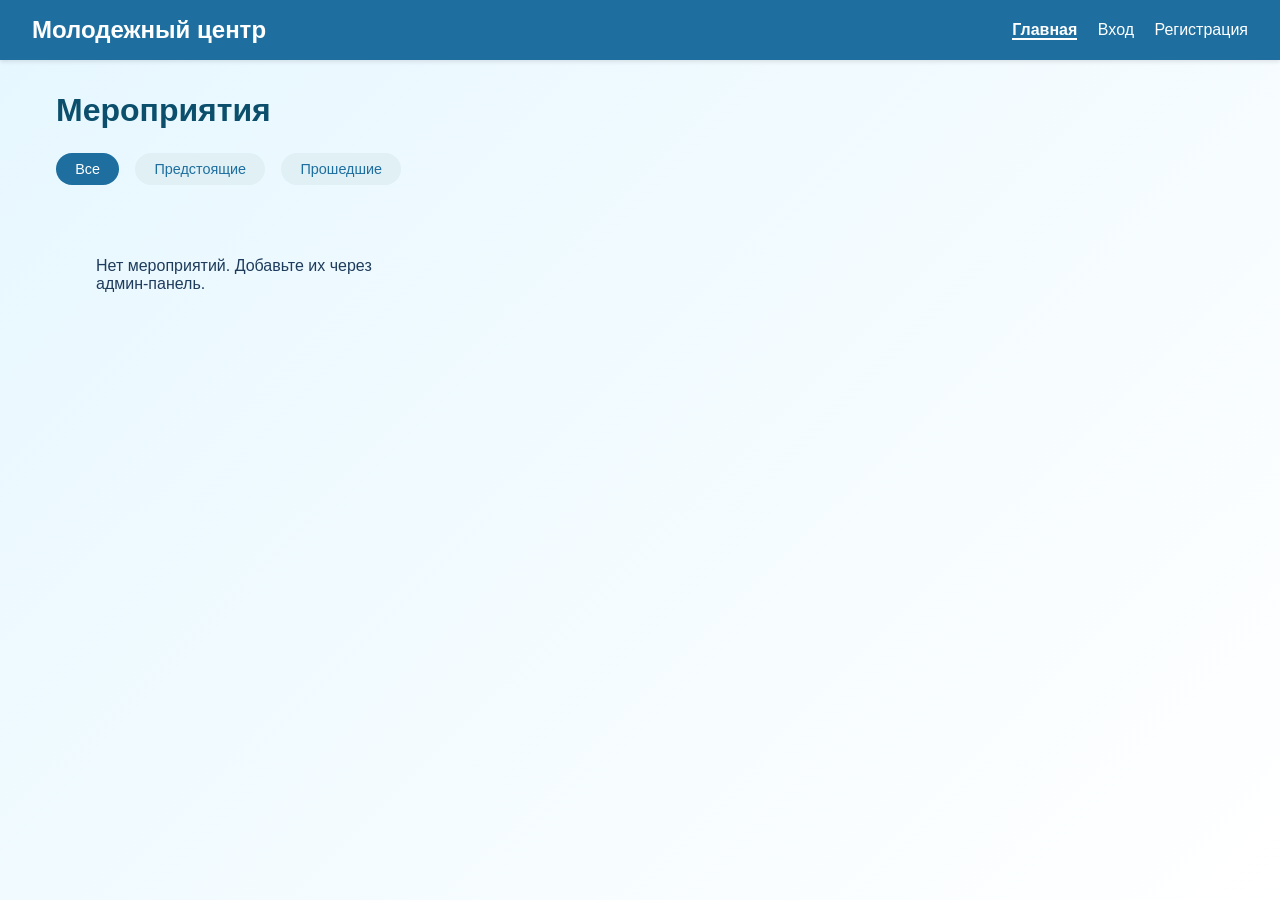
==== admin.html @ 0627159c "Add files via upload" ====
<!DOCTYPE html>
<html lang="ru">
<head>
    <meta charset="UTF-8">
    <meta name="viewport" content="width=device-width, initial-scale=1.0">
    <title>Админ панель | Молодежный центр</title>
    <link rel="stylesheet" href="css/style.css">
    <link rel="stylesheet" href="https://cdnjs.cloudflare.com/ajax/libs/font-awesome/6.4.0/css/all.min.css">
</head>
<body>
    <nav>
        <div class="logo">Молодежный центр</div>
        <div class="nav-links">
            <a href="index.html">Главная</a>
            <a href="login.html" id="loginLink">Вход</a>
            <a href="register.html" id="registerLink">Регистрация</a>
            <a href="profile.html" id="profileLink" style="display: none;">Профиль</a>
            <a href="admin.html" id="adminLink" style="display: none;">Админ панель</a>
            <button id="logoutBtn" style="display: none;">Выход</button>
        </div>
    </nav>

    <div class="container">
        <h1>Административная панель</h1>
        <div class="admin-tabs">
            <button class="admin-tab active" data-tab="events">Мероприятия</button>
            <button class="admin-tab" data-tab="applications">Заявки</button>
            <button class="admin-tab" data-tab="reviews">Отзывы</button>
        </div>

        <!-- РАЗДЕЛ МЕРОПРИЯТИЙ (СЕТКА КАРТОЧЕК) -->
        <div id="events-section" class="admin-section active">
            <button id="createEventBtn" class="btn" style="margin-bottom: 1rem;">+ Создать мероприятие</button>
            <div id="events-list-admin" class="events-grid"></div>   <!-- используем тот же класс, что и на главной -->
        </div>

        <div id="applications-section" class="admin-section">
            <div id="applications-list"></div>
        </div>

        <div id="reviews-section" class="admin-section">
            <div id="reviews-list-admin"></div>
        </div>
    </div>

    <!-- Модальное окно для создания/редактирования мероприятия с предпросмотром -->
    <div id="eventModal" class="modal" style="display: none;">
        <div class="modal-content">
            <h3 id="modalTitle">Создать мероприятие</h3>
            <div style="display: flex; gap: 2rem; flex-wrap: wrap;">
                <div style="flex: 1;">
                    <form id="eventForm">
                        <div class="form-group">
                            <label>Название</label>
                            <input type="text" name="title" id="previewTitle" required>
                        </div>
                        <div class="form-group">
                            <label>Описание</label>
                            <textarea name="description" id="previewDesc" required></textarea>
                        </div>
                        <div class="form-group">
                            <label>Дата (ГГГГ-ММ-ДД)</label>
                            <input type="date" name="date" id="previewDate" required>
                        </div>
                        <div class="form-group">
                            <label>Время (ЧЧ:ММ)</label>
                            <input type="time" name="time" id="previewTime" required>
                        </div>
                        <div class="form-group">
                            <label>Место</label>
                            <input type="text" name="location" id="previewLocation" required>
                        </div>
                        <div class="form-group">
                            <label>Изображение (необязательно)</label>
                            <input type="file" name="image" id="previewImage" accept="image/*">
                        </div>
                        <div class="modal-buttons">
                            <button type="button" class="btn-outline" onclick="closeModal()">Отмена</button>
                            <button type="submit" class="btn">Сохранить</button>
                        </div>
                    </form>
                </div>
                <div style="flex: 1;">
                    <div class="preview-container">
                        <div class="preview-title">Предпросмотр карточки:</div>
                        <div id="livePreview" class="preview-card">
                            <!-- здесь отображается предпросмотр -->
                        </div>
                    </div>
                </div>
            </div>
        </div>
    </div>

    <script src="js/script.js"></script>
    <script>
        let editingEventId = null;

        function closeModal() {
            document.getElementById('eventModal').style.display = 'none';
            editingEventId = null;
            document.getElementById('eventForm').reset();
            updatePreview();
        }

        // Функция обновления предпросмотра
        function updatePreview() {
            const title = document.getElementById('previewTitle').value || 'Название мероприятия';
            const date = document.getElementById('previewDate').value || 'ГГГГ-ММ-ДД';
            const time = document.getElementById('previewTime').value || 'ЧЧ:ММ';
            const location = document.getElementById('previewLocation').value || 'Место';
            const desc = document.getElementById('previewDesc').value || 'Описание...';
            const imageInput = document.getElementById('previewImage');
            let imageHtml = '<div class="event-image" style="background:#d9eef5;"></div>';
            if (imageInput.files && imageInput.files[0]) {
                const reader = new FileReader();
                reader.onload = function(e) {
                    imageHtml = `<img class="event-image" src="${e.target.result}" style="height:150px; object-fit:cover;">`;
                    document.getElementById('livePreview').innerHTML = `
                        <div class="event-card">
                            ${imageHtml}
                            <div class="event-info">
                                <div class="event-title">${escapeHtml(title)}</div>
                                <div class="event-date">📅 ${date}</div>
                                <div class="event-time">🕒 ${time}</div>
                                <div class="event-location">📍 ${location}</div>
                                <div style="font-size:0.8rem; color:#666;">${escapeHtml(desc.substring(0,100))}...</div>
                            </div>
                        </div>
                    `;
                };
                reader.readAsDataURL(imageInput.files[0]);
                return;
            }
            document.getElementById('livePreview').innerHTML = `
                <div class="event-card">
                    ${imageHtml}
                    <div class="event-info">
                        <div class="event-title">${escapeHtml(title)}</div>
                        <div class="event-date">📅 ${date}</div>
                        <div class="event-time">🕒 ${time}</div>
                        <div class="event-location">📍 ${location}</div>
                        <div style="font-size:0.8rem; color:#666;">${escapeHtml(desc.substring(0,100))}...</div>
                    </div>
                </div>
            `;
        }

        document.getElementById('previewTitle').addEventListener('input', updatePreview);
        document.getElementById('previewDesc').addEventListener('input', updatePreview);
        document.getElementById('previewDate').addEventListener('input', updatePreview);
        document.getElementById('previewTime').addEventListener('input', updatePreview);
        document.getElementById('previewLocation').addEventListener('input', updatePreview);
        document.getElementById('previewImage').addEventListener('change', updatePreview);

        // ОТОБРАЖЕНИЕ МЕРОПРИЯТИЙ В ВИДЕ СЕТКИ (КАРТОЧКИ)
        function renderEvents() {
            const events = JSON.parse(localStorage.getItem('events') || '[]');
            const container = document.getElementById('events-list-admin');
            if (events.length === 0) {
                container.innerHTML = '<p>Нет мероприятий. Создайте первое.</p>';
                return;
            }
            container.innerHTML = events.map(event => `
                <div class="event-card">
                    ${event.image ? `<img class="event-image" src="${event.image}" alt="${escapeHtml(event.title)}">` : '<div class="event-image" style="background:#d9eef5;"></div>'}
                    <div class="event-info">
                        <div class="event-title">${escapeHtml(event.title)}</div>
                        <div class="event-date">📅 ${event.date}</div>
                        <div class="event-time">🕒 ${event.time}</div>
                        <div class="event-location">📍 ${event.location}</div>
                        <div style="margin-top: 0.8rem; display: flex; gap: 0.5rem;">
                            <button class="btn-outline" onclick="editEvent(${event.id})" style="flex:1;">Редактировать</button>
                            <button class="btn-outline" onclick="deleteEvent(${event.id})" style="flex:1;">Удалить</button>
                        </div>
                    </div>
                </div>
            `).join('');
        }

        function renderApplications() {
            const apps = JSON.parse(localStorage.getItem('applications') || '[]');
            const events = JSON.parse(localStorage.getItem('events') || '[]');
            const users = JSON.parse(localStorage.getItem('users') || '[]');
            const container = document.getElementById('applications-list');
            if (apps.length === 0) {
                container.innerHTML = '<p>Нет заявок.</p>';
                return;
            }
            container.innerHTML = apps.map(app => {
                const event = events.find(e => e.id === app.eventId);
                const userName = app.userId ? (users.find(u => u.id === app.userId)?.name || '') : '';
                return `
                    <div class="application-item">
                        <div><strong>${event ? escapeHtml(event.title) : 'Мероприятие'}</strong></div>
                        <div>Участник: ${escapeHtml(app.guestName || userName)} (${escapeHtml(app.guestEmail || '')})</div>
                        <div>Дата заявки: ${app.createdAt}</div>
                        <div>Статус: ${app.status === 'pending' ? 'Ожидает' : (app.status === 'approved' ? 'Подтверждена' : 'Отклонена')}</div>
                        <div style="margin-top:0.5rem;">
                            <button class="btn-outline" onclick="updateAppStatus(${app.id}, 'approved')">Подтвердить</button>
                            <button class="btn-outline" onclick="updateAppStatus(${app.id}, 'rejected')">Отклонить</button>
                        </div>
                    </div>
                `;
            }).join('');
        }

        function renderReviews() {
            const reviews = JSON.parse(localStorage.getItem('reviews') || '[]');
            const events = JSON.parse(localStorage.getItem('events') || '[]');
            const users = JSON.parse(localStorage.getItem('users') || '[]');
            const container = document.getElementById('reviews-list-admin');
            if (reviews.length === 0) {
                container.innerHTML = '<p>Нет отзывов.</p>';
                return;
            }
            container.innerHTML = reviews.map(rev => {
                const event = events.find(e => e.id === rev.eventId);
                const author = users.find(u => u.id === rev.userId);
                return `
                    <div class="review-item">
                        <div><strong>${escapeHtml(author ? author.name : 'Гость')}</strong> на мероприятии "${event ? escapeHtml(event.title) : '?'}"</div>
                        <div class="review-rating">${'★'.repeat(rev.rating)}${'☆'.repeat(5-rev.rating)}</div>
                        <div>${escapeHtml(rev.text)}</div>
                        ${rev.photo ? `<img class="review-photo" src="${rev.photo}">` : ''}
                        <div style="margin-top:0.5rem;"><button class="btn-outline" onclick="deleteReview(${rev.id})">Удалить отзыв</button></div>
                    </div>
                `;
            }).join('');
        }

        window.updateAppStatus = function(appId, status) {
            let apps = JSON.parse(localStorage.getItem('applications') || '[]');
            const app = apps.find(a => a.id === appId);
            if (app) {
                app.status = status;
                localStorage.setItem('applications', JSON.stringify(apps));
                showNotification('Статус обновлён', 'success');
                renderApplications();
            }
        };

        window.deleteReview = function(reviewId) {
            if (confirm('Удалить отзыв?')) {
                let reviews = JSON.parse(localStorage.getItem('reviews') || '[]');
                reviews = reviews.filter(r => r.id !== reviewId);
                localStorage.setItem('reviews', JSON.stringify(reviews));
                showNotification('Отзыв удалён', 'success');
                renderReviews();
            }
        };

        window.deleteEvent = function(eventId) {
            if (confirm('Удалить мероприятие? Все связанные отзывы и заявки также будут удалены.')) {
                let events = JSON.parse(localStorage.getItem('events') || '[]');
                events = events.filter(e => e.id !== eventId);
                localStorage.setItem('events', JSON.stringify(events));
                let reviews = JSON.parse(localStorage.getItem('reviews') || '[]');
                reviews = reviews.filter(r => r.eventId !== eventId);
                localStorage.setItem('reviews', JSON.stringify(reviews));
                let apps = JSON.parse(localStorage.getItem('applications') || '[]');
                apps = apps.filter(a => a.eventId !== eventId);
                localStorage.setItem('applications', JSON.stringify(apps));
                showNotification('Мероприятие удалено', 'success');
                renderEvents();
            }
        };

        window.editEvent = function(eventId) {
            const events = JSON.parse(localStorage.getItem('events') || '[]');
            const event = events.find(e => e.id === eventId);
            if (!event) return;
            editingEventId = eventId;
            document.getElementById('previewTitle').value = event.title;
            document.getElementById('previewDesc').value = event.description;
            document.getElementById('previewDate').value = event.date;
            document.getElementById('previewTime').value = event.time;
            document.getElementById('previewLocation').value = event.location;
            document.getElementById('modalTitle').innerText = 'Редактировать мероприятие';
            document.getElementById('eventModal').style.display = 'block';
            updatePreview();
        };

        document.getElementById('eventForm').addEventListener('submit', function(e) {
            e.preventDefault();
            const title = document.getElementById('previewTitle').value;
            const description = document.getElementById('previewDesc').value;
            const date = document.getElementById('previewDate').value;
            const time = document.getElementById('previewTime').value;
            const location = document.getElementById('previewLocation').value;
            const imageFile = document.getElementById('previewImage').files[0];
            const events = JSON.parse(localStorage.getItem('events') || '[]');

            if (editingEventId) {
                const index = events.findIndex(e => e.id === editingEventId);
                if (index !== -1) {
                    events[index].title = title;
                    events[index].description = description;
                    events[index].date = date;
                    events[index].time = time;
                    events[index].location = location;
                    if (imageFile && imageFile.size > 0) {
                        const reader = new FileReader();
                        reader.onload = function(ev) {
                            events[index].image = ev.target.result;
                            localStorage.setItem('events', JSON.stringify(events));
                            showNotification('Мероприятие обновлено', 'success');
                            closeModal();
                            renderEvents();
                        };
                        reader.readAsDataURL(imageFile);
                        return;
                    }
                    localStorage.setItem('events', JSON.stringify(events));
                    showNotification('Мероприятие обновлено', 'success');
                    closeModal();
                    renderEvents();
                }
            } else {
                const newId = events.length ? Math.max(...events.map(e=>e.id)) + 1 : 1;
                const newEvent = { id: newId, title, description, date, time, location, image: null, createdBy: getCurrentUser()?.id || 1 };
                if (imageFile && imageFile.size > 0) {
                    const reader = new FileReader();
                    reader.onload = function(ev) {
                        newEvent.image = ev.target.result;
                        events.push(newEvent);
                        localStorage.setItem('events', JSON.stringify(events));
                        showNotification('Мероприятие создано', 'success');
                        closeModal();
                        renderEvents();
                    };
                    reader.readAsDataURL(imageFile);
                } else {
                    events.push(newEvent);
                    localStorage.setItem('events', JSON.stringify(events));
                    showNotification('Мероприятие создано', 'success');
                    closeModal();
                    renderEvents();
                }
            }
        });

        document.getElementById('createEventBtn').addEventListener('click', () => {
            editingEventId = null;
            document.getElementById('eventForm').reset();
            document.getElementById('modalTitle').innerText = 'Создать мероприятие';
            document.getElementById('eventModal').style.display = 'block';
            updatePreview();
        });

        // Переключение вкладок
        document.querySelectorAll('.admin-tab').forEach(tab => {
            tab.addEventListener('click', function() {
                document.querySelectorAll('.admin-tab').forEach(t => t.classList.remove('active'));
                this.classList.add('active');
                const tabId = this.dataset.tab;
                document.querySelectorAll('.admin-section').forEach(section => section.classList.remove('active'));
                if (tabId === 'events') {
                    document.getElementById('events-section').classList.add('active');
                    renderEvents();
                } else if (tabId === 'applications') {
                    document.getElementById('applications-section').classList.add('active');
                    renderApplications();
                } else if (tabId === 'reviews') {
                    document.getElementById('reviews-section').classList.add('active');
                    renderReviews();
                }
            });
        });

        // Проверка прав доступа
        const user = getCurrentUser();
        if (!user || user.role !== 'admin') {
            alert('Доступ запрещён. Только для администратора.');
            window.location.href = 'index.html';
        } else {
            renderEvents();
            renderApplications();
            renderReviews();
        }
    </script>
</body>
</html>
---- css/style.css ----
* {
    margin: 0;
    padding: 0;
    box-sizing: border-box;
    font-family: 'Segoe UI', Tahoma, Geneva, Verdana, sans-serif;
}

body {
    background: linear-gradient(135deg, #e6f7ff 0%, #ffffff 100%);
    min-height: 100vh;
    color: #1e3c5c;
}

nav {
    background-color: #1e6f9f;
    padding: 1rem 2rem;
    display: flex;
    justify-content: space-between;
    align-items: center;
    color: white;
    box-shadow: 0 2px 4px rgba(0,0,0,0.1);
}

.logo {
    font-size: 1.5rem;
    font-weight: bold;
}

.nav-links a, .nav-links button {
    color: white;
    text-decoration: none;
    margin-left: 1rem;
    background: none;
    border: none;
    cursor: pointer;
    font-size: 1rem;
    transition: opacity 0.3s;
}

.nav-links a:hover, .nav-links button:hover {
    opacity: 0.8;
}

.nav-links .active {
    font-weight: bold;
    border-bottom: 2px solid white;
}

.container {
    max-width: 1200px;
    margin: 2rem auto;
    padding: 0 1rem;
    animation: fadeIn 0.5s ease-in-out;
}

@keyframes fadeIn {
    from { opacity: 0; transform: translateY(10px); }
    to { opacity: 1; transform: translateY(0); }
}

h1, h2 {
    margin-bottom: 1.5rem;
    color: #0b4f6c;
}

.filters {
    margin-bottom: 2rem;
    display: flex;
    gap: 1rem;
    flex-wrap: wrap;
}

.filters button {
    background-color: #e0f0f5;
    border: none;
    padding: 0.5rem 1.2rem;
    border-radius: 25px;
    cursor: pointer;
    font-size: 0.9rem;
    transition: all 0.2s;
    color: #1e6f9f;
}

.filters button.active, .filters button:hover {
    background-color: #1e6f9f;
    color: white;
}

/* ========== КАРТОЧКИ МЕРОПРИЯТИЙ (на главной) ========== */
.events-grid {
    display: grid;
    grid-template-columns: repeat(auto-fill, minmax(300px, 1fr));
    gap: 1.5rem;
}

.event-card {
    background: white;
    border-radius: 12px;
    overflow: hidden;
    box-shadow: 0 4px 12px rgba(0,0,0,0.05);
    transition: transform 0.2s, box-shadow 0.2s;
}

.event-card:hover {
    transform: translateY(-4px);
    box-shadow: 0 8px 20px rgba(0,0,0,0.1);
}

.event-image {
    width: 100%;
    height: 180px;
    object-fit: cover;
    background-color: #d9eef5;
}

/* ========== ДЕТАЛЬНАЯ СТРАНИЦА МЕРОПРИЯТИЯ ========== */
.event-detail-card {
    background: white;
    border-radius: 12px;
    overflow: hidden;
    margin-bottom: 2rem;
    box-shadow: 0 4px 12px rgba(0,0,0,0.05);
}
.event-detail-image {
    width: 100%;
    max-height: 400px;
    object-fit: contain;   /* картинка не растягивается, сохраняет пропорции */
    background: #f0f8ff;
}
@media (min-width: 768px) {
    .event-detail-image {
        max-height: 350px;
        width: auto;
        display: block;
        margin: 0 auto;
    }
}
.event-detail-info {
    padding: 1.5rem;
}
.event-detail-title {
    font-size: 1.8rem;
    margin-bottom: 1rem;
}

.event-info {
    padding: 1rem;
}

.event-title {
    font-size: 1.2rem;
    font-weight: bold;
    margin-bottom: 0.5rem;
    color: #1e3c5c;
}

.event-date, .event-time, .event-location {
    font-size: 0.9rem;
    color: #5f7f9e;
    margin: 0.3rem 0;
}

/* ========== НОВЫЕ СТИЛИ КНОПОК ========== */
.btn, button.btn, a.btn {
    display: inline-block;
    background: linear-gradient(135deg, #1e6f9f, #0e4d6e);
    color: white;
    border: none;
    padding: 0.6rem 1.2rem;
    border-radius: 30px;
    text-decoration: none;
    cursor: pointer;
    font-size: 0.9rem;
    font-weight: 500;
    transition: all 0.25s ease;
    text-align: center;
    box-shadow: 0 2px 5px rgba(0,0,0,0.1);
}

.btn:hover, button.btn:hover, a.btn:hover {
    background: linear-gradient(135deg, #0e5a82, #0a3e58);
    transform: translateY(-2px);
    box-shadow: 0 4px 12px rgba(30,111,159,0.4);
}

.btn-outline, button.btn-outline {
    display: inline-block;
    background: transparent;
    border: 1.5px solid #1e6f9f;
    color: #1e6f9f;
    padding: 0.5rem 1.1rem;
    border-radius: 30px;
    cursor: pointer;
    font-size: 0.9rem;
    font-weight: 500;
    transition: all 0.25s ease;
    text-align: center;
}

.btn-outline:hover, button.btn-outline:hover {
    background: #1e6f9f;
    color: white;
    transform: translateY(-2px);
    box-shadow: 0 4px 12px rgba(30,111,159,0.3);
}

.modal-buttons {
    display: flex;
    justify-content: flex-end;
    gap: 1rem;
    margin-top: 1rem;
}

/* ========== ФОРМЫ ========== */
.form-group {
    margin-bottom: 1rem;
}

.form-group label {
    display: block;
    margin-bottom: 0.3rem;
    font-weight: 500;
}

.form-group input, .form-group textarea, .form-group select {
    width: 100%;
    padding: 0.5rem;
    border: 1px solid #cbd5e0;
    border-radius: 8px;
    font-size: 1rem;
}

.form-group textarea {
    resize: vertical;
    min-height: 80px;
}

/* ========== ОТЗЫВЫ ========== */
.review-item {
    background: white;
    border-radius: 12px;
    padding: 1rem;
    margin-bottom: 1rem;
    box-shadow: 0 2px 8px rgba(0,0,0,0.05);
    border-left: 4px solid #1e6f9f;
}

.review-author {
    font-weight: bold;
    margin-bottom: 0.5rem;
}

.review-rating {
    color: #ffc107;
    margin-bottom: 0.5rem;
}

.review-text {
    margin-bottom: 0.5rem;
    line-height: 1.4;
}

.review-photo {
    max-width: 200px;
    max-height: 200px;
    object-fit: cover;
    border-radius: 8px;
    margin-top: 0.5rem;
}

.reply-item {
    margin-left: 2rem;
    margin-top: 0.8rem;
    padding-left: 1rem;
    border-left: 2px solid #cbd5e0;
    font-size: 0.9rem;
}

.reply-author {
    font-weight: bold;
    color: #1e6f9f;
}

.reply-form {
    margin-top: 0.5rem;
    margin-left: 2rem;
}

.reply-form textarea {
    width: 100%;
    padding: 0.4rem;
    border-radius: 8px;
    border: 1px solid #cbd5e0;
    font-size: 0.85rem;
}

.reply-form button {
    margin-top: 0.3rem;
    padding: 0.3rem 0.8rem;
    font-size: 0.8rem;
}

/* ========== АДМИН-ПАНЕЛЬ ========== */
.admin-tabs {
    display: flex;
    gap: 1rem;
    margin-bottom: 2rem;
    border-bottom: 2px solid #e0f0f5;
    padding-bottom: 0.5rem;
}

.admin-tab {
    background: none;
    border: none;
    padding: 0.5rem 1rem;
    font-size: 1rem;
    cursor: pointer;
    color: #5f7f9e;
    transition: all 0.2s;
}

.admin-tab.active {
    color: #1e6f9f;
    border-bottom: 2px solid #1e6f9f;
    font-weight: bold;
}

.admin-section {
    display: none;
}

.admin-section.active {
    display: block;
}

.application-item {
    background: white;
    border-radius: 12px;
    padding: 1rem;
    margin-bottom: 1rem;
    box-shadow: 0 2px 8px rgba(0,0,0,0.05);
}

/* Предпросмотр карточки в админке */
.preview-container {
    background: #f8fafc;
    border-radius: 12px;
    padding: 1rem;
    margin-top: 1.5rem;
    border: 1px solid #e2e8f0;
}
.preview-title {
    font-weight: bold;
    margin-bottom: 0.5rem;
    color: #1e6f9f;
}
.preview-card {
    max-width: 300px;
    margin: 0 auto;
}
.preview-card .event-image {
    height: 150px;
    object-fit: cover;
}

/* Модальное окно */
.modal {
    position: fixed;
    top: 0;
    left: 0;
    width: 100%;
    height: 100%;
    background: rgba(0,0,0,0.5);
    display: flex;
    align-items: center;
    justify-content: center;
    z-index: 1000;
}
.modal-content {
    background: white;
    padding: 2rem;
    border-radius: 16px;
    width: 90%;
    max-width: 800px;
    max-height: 80vh;
    overflow-y: auto;
}

/* Уведомления */
.notification {
    position: fixed;
    top: 20px;
    right: 20px;
    z-index: 10000;
    background: white;
    border-left: 4px solid #4CAF50;
    padding: 12px 20px;
    border-radius: 8px;
    box-shadow: 0 2px 10px rgba(0,0,0,0.1);
    animation: slideInRight 0.3s ease;
}
@keyframes slideInRight {
    from { transform: translateX(100%); opacity: 0; }
    to { transform: translateX(0); opacity: 1; }
}
.notification.error {
    border-left-color: #f44336;
}
.notification-content {
    display: flex;
    align-items: center;
    gap: 10px;
}
/* Двухколоночная верстка для страницы мероприятия */
.event-layout {
    display: flex;
    gap: 2rem;
    flex-wrap: wrap;
}

.event-left {
    flex: 1.2;
    min-width: 250px;
}

.event-right {
    flex: 0.8;
    min-width: 300px;
}

/* На мобильных устройствах колонки идут друг за другом */
@media (max-width: 768px) {
    .event-layout {
        flex-direction: column;
    }
    .event-left, .event-right {
        flex: auto;
        width: 100%;
    }
}

/* Картинка мероприятия в детальном просмотре (не растянута) */
#event-detail .event-image {
    height: 200px;
    object-fit: cover;
    border-radius: 12px 12px 0 0;
}

/* Фото в отзывах */
.review-photo {
    max-width: 180px;
    max-height: 180px;
    object-fit: cover;
    border-radius: 8px;
}
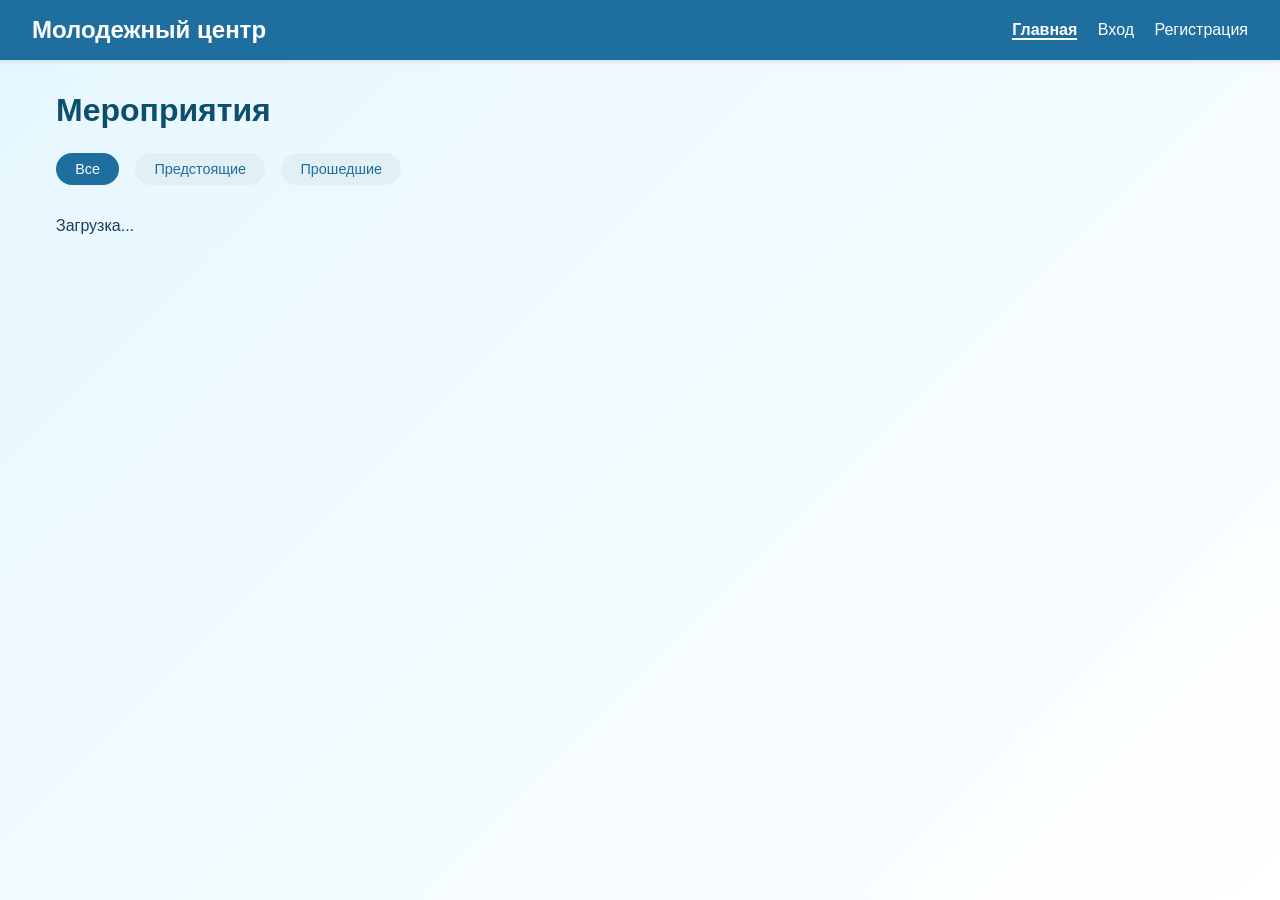
==== commit e210fda6: "Update admin.html" ====
--- a/admin.html
+++ b/admin.html
@@ -26,12 +26,12 @@
             <button class="admin-tab active" data-tab="events">Мероприятия</button>
             <button class="admin-tab" data-tab="applications">Заявки</button>
             <button class="admin-tab" data-tab="reviews">Отзывы</button>
-        </div>
-
-        <!-- РАЗДЕЛ МЕРОПРИЯТИЙ (СЕТКА КАРТОЧЕК) -->
+            <button class="admin-tab" data-tab="users">Пользователи</button>
+        </div>
+
         <div id="events-section" class="admin-section active">
             <button id="createEventBtn" class="btn" style="margin-bottom: 1rem;">+ Создать мероприятие</button>
-            <div id="events-list-admin" class="events-grid"></div>   <!-- используем тот же класс, что и на главной -->
+            <div id="events-list-admin" class="events-grid"></div>
         </div>
 
         <div id="applications-section" class="admin-section">
@@ -41,9 +41,13 @@
         <div id="reviews-section" class="admin-section">
             <div id="reviews-list-admin"></div>
         </div>
+
+        <div id="users-section" class="admin-section">
+            <div id="users-list"></div>
+        </div>
     </div>
 
-    <!-- Модальное окно для создания/редактирования мероприятия с предпросмотром -->
+    <!-- Модальное окно для создания/редактирования мероприятия -->
     <div id="eventModal" class="modal" style="display: none;">
         <div class="modal-content">
             <h3 id="modalTitle">Создать мероприятие</h3>
@@ -63,8 +67,12 @@
                             <input type="date" name="date" id="previewDate" required>
                         </div>
                         <div class="form-group">
-                            <label>Время (ЧЧ:ММ)</label>
-                            <input type="time" name="time" id="previewTime" required>
+                            <label>Время начала (ЧЧ:ММ)</label>
+                            <input type="time" name="start_time" id="previewStartTime" required>
+                        </div>
+                        <div class="form-group">
+                            <label>Время окончания (ЧЧ:ММ)</label>
+                            <input type="time" name="end_time" id="previewEndTime" required>
                         </div>
                         <div class="form-group">
                             <label>Место</label>
@@ -83,19 +91,31 @@
                 <div style="flex: 1;">
                     <div class="preview-container">
                         <div class="preview-title">Предпросмотр карточки:</div>
-                        <div id="livePreview" class="preview-card">
-                            <!-- здесь отображается предпросмотр -->
-                        </div>
+                        <div id="livePreview" class="preview-card"></div>
                     </div>
                 </div>
             </div>
         </div>
     </div>
 
+    <!-- Модалка для назначения админа -->
+    <div id="adminRoleModal" class="modal" style="display: none;">
+        <div class="modal-content">
+            <h3>Назначить администратором</h3>
+            <p>Выберите пользователя, которого хотите сделать администратором:</p>
+            <select id="userSelect" class="form-group"></select>
+            <div class="modal-buttons">
+                <button class="btn-outline" onclick="closeAdminModal()">Отмена</button>
+                <button class="btn" id="confirmAdminBtn">Назначить</button>
+            </div>
+        </div>
+    </div>
+
     <script src="js/script.js"></script>
     <script>
         let editingEventId = null;
 
+        // Функции модалки мероприятия
         function closeModal() {
             document.getElementById('eventModal').style.display = 'none';
             editingEventId = null;
@@ -103,11 +123,11 @@
             updatePreview();
         }
 
-        // Функция обновления предпросмотра
         function updatePreview() {
             const title = document.getElementById('previewTitle').value || 'Название мероприятия';
             const date = document.getElementById('previewDate').value || 'ГГГГ-ММ-ДД';
-            const time = document.getElementById('previewTime').value || 'ЧЧ:ММ';
+            const start = document.getElementById('previewStartTime').value || '--:--';
+            const end = document.getElementById('previewEndTime').value || '--:--';
             const location = document.getElementById('previewLocation').value || 'Место';
             const desc = document.getElementById('previewDesc').value || 'Описание...';
             const imageInput = document.getElementById('previewImage');
@@ -122,9 +142,9 @@
                             <div class="event-info">
                                 <div class="event-title">${escapeHtml(title)}</div>
                                 <div class="event-date">📅 ${date}</div>
-                                <div class="event-time">🕒 ${time}</div>
+                                <div class="event-time">🕒 ${start} – ${end}</div>
                                 <div class="event-location">📍 ${location}</div>
-                                <div style="font-size:0.8rem; color:#666;">${escapeHtml(desc.substring(0,100))}...</div>
+                                <div style="font-size:0.8rem;">${escapeHtml(desc.substring(0,100))}...</div>
                             </div>
                         </div>
                     `;
@@ -138,9 +158,9 @@
                     <div class="event-info">
                         <div class="event-title">${escapeHtml(title)}</div>
                         <div class="event-date">📅 ${date}</div>
-                        <div class="event-time">🕒 ${time}</div>
+                        <div class="event-time">🕒 ${start} – ${end}</div>
                         <div class="event-location">📍 ${location}</div>
-                        <div style="font-size:0.8rem; color:#666;">${escapeHtml(desc.substring(0,100))}...</div>
+                        <div style="font-size:0.8rem;">${escapeHtml(desc.substring(0,100))}...</div>
                     </div>
                 </div>
             `;
@@ -149,13 +169,14 @@
         document.getElementById('previewTitle').addEventListener('input', updatePreview);
         document.getElementById('previewDesc').addEventListener('input', updatePreview);
         document.getElementById('previewDate').addEventListener('input', updatePreview);
-        document.getElementById('previewTime').addEventListener('input', updatePreview);
+        document.getElementById('previewStartTime').addEventListener('input', updatePreview);
+        document.getElementById('previewEndTime').addEventListener('input', updatePreview);
         document.getElementById('previewLocation').addEventListener('input', updatePreview);
         document.getElementById('previewImage').addEventListener('change', updatePreview);
 
-        // ОТОБРАЖЕНИЕ МЕРОПРИЯТИЙ В ВИДЕ СЕТКИ (КАРТОЧКИ)
-        function renderEvents() {
-            const events = JSON.parse(localStorage.getItem('events') || '[]');
+        // Отрисовка мероприятий (админ)
+        async function renderEvents() {
+            const events = await getEvents();
             const container = document.getElementById('events-list-admin');
             if (events.length === 0) {
                 container.innerHTML = '<p>Нет мероприятий. Создайте первое.</p>';
@@ -167,21 +188,22 @@
                     <div class="event-info">
                         <div class="event-title">${escapeHtml(event.title)}</div>
                         <div class="event-date">📅 ${event.date}</div>
-                        <div class="event-time">🕒 ${event.time}</div>
+                        <div class="event-time">🕒 ${event.start_time} – ${event.end_time}</div>
                         <div class="event-location">📍 ${event.location}</div>
-                        <div style="margin-top: 0.8rem; display: flex; gap: 0.5rem;">
-                            <button class="btn-outline" onclick="editEvent(${event.id})" style="flex:1;">Редактировать</button>
-                            <button class="btn-outline" onclick="deleteEvent(${event.id})" style="flex:1;">Удалить</button>
+                        <div style="margin-top:0.5rem; display:flex; gap:0.5rem;">
+                            <button class="btn-outline" onclick="editEvent(${event.id})">Редактировать</button>
+                            <button class="btn-outline" onclick="deleteEvent(${event.id})">Удалить</button>
                         </div>
                     </div>
                 </div>
             `).join('');
         }
 
-        function renderApplications() {
-            const apps = JSON.parse(localStorage.getItem('applications') || '[]');
-            const events = JSON.parse(localStorage.getItem('events') || '[]');
-            const users = JSON.parse(localStorage.getItem('users') || '[]');
+        // Заявки
+        async function renderApplications() {
+            const apps = await getApplications();
+            const events = await getEvents();
+            const users = await getUsers();
             const container = document.getElementById('applications-list');
             if (apps.length === 0) {
                 container.innerHTML = '<p>Нет заявок.</p>';
@@ -205,10 +227,11 @@
             }).join('');
         }
 
-        function renderReviews() {
-            const reviews = JSON.parse(localStorage.getItem('reviews') || '[]');
-            const events = JSON.parse(localStorage.getItem('events') || '[]');
-            const users = JSON.parse(localStorage.getItem('users') || '[]');
+        // Отзывы
+        async function renderReviews() {
+            const reviews = await getReviews();
+            const events = await getEvents();
+            const users = await getUsers();
             const container = document.getElementById('reviews-list-admin');
             if (reviews.length === 0) {
                 container.innerHTML = '<p>Нет отзывов.</p>';
@@ -219,124 +242,117 @@
                 const author = users.find(u => u.id === rev.userId);
                 return `
                     <div class="review-item">
-                        <div><strong>${escapeHtml(author ? author.name : 'Гость')}</strong> на мероприятии "${event ? escapeHtml(event.title) : '?'}"</div>
+                        <div><strong>${escapeHtml(author ? author.name : 'Гость')}</strong> на "${event ? escapeHtml(event.title) : '?'}"</div>
                         <div class="review-rating">${'★'.repeat(rev.rating)}${'☆'.repeat(5-rev.rating)}</div>
                         <div>${escapeHtml(rev.text)}</div>
                         ${rev.photo ? `<img class="review-photo" src="${rev.photo}">` : ''}
-                        <div style="margin-top:0.5rem;"><button class="btn-outline" onclick="deleteReview(${rev.id})">Удалить отзыв</button></div>
+                        <div style="margin-top:0.5rem;"><button class="btn-outline" onclick="deleteReviewAdmin(${rev.id})">Удалить отзыв</button></div>
                     </div>
                 `;
             }).join('');
         }
 
-        window.updateAppStatus = function(appId, status) {
-            let apps = JSON.parse(localStorage.getItem('applications') || '[]');
-            const app = apps.find(a => a.id === appId);
-            if (app) {
-                app.status = status;
-                localStorage.setItem('applications', JSON.stringify(apps));
-                showNotification('Статус обновлён', 'success');
-                renderApplications();
+        // Пользователи
+        async function renderUsers() {
+            const users = await getUsers();
+            const current = getCurrentUser();
+            const container = document.getElementById('users-list');
+            if (users.length === 0) { container.innerHTML = '<p>Нет пользователей.</p>'; return; }
+            container.innerHTML = users.map(user => `
+                <div class="application-item">
+                    <div><strong>${escapeHtml(user.name)}</strong> (${escapeHtml(user.email)})</div>
+                    <div>Роль: ${user.role === 'admin' ? 'Администратор' : 'Пользователь'}</div>
+                    ${current && current.role === 'admin' && user.id !== current.id ? `
+                        <div style="margin-top:0.5rem;">
+                            <button class="btn-outline" onclick="makeAdmin(${user.id})">Сделать администратором</button>
+                        </div>
+                    ` : ''}
+                </div>
+            `).join('');
+        }
+
+        window.makeAdmin = async function(userId) {
+            if (confirm('Назначить этого пользователя администратором?')) {
+                await updateUser(userId, { role: 'admin' });
+                showNotification('Пользователь теперь администратор', 'success');
+                renderUsers();
             }
         };
 
-        window.deleteReview = function(reviewId) {
-            if (confirm('Удалить отзыв?')) {
-                let reviews = JSON.parse(localStorage.getItem('reviews') || '[]');
-                reviews = reviews.filter(r => r.id !== reviewId);
-                localStorage.setItem('reviews', JSON.stringify(reviews));
+        window.updateAppStatus = async function(appId, status) {
+            await updateApplicationStatus(appId, status);
+            showNotification('Статус обновлён', 'success');
+            renderApplications();
+        };
+        window.deleteReviewAdmin = async function(reviewId) {
+            const user = getCurrentUser();
+            if (await deleteReview(reviewId, user.id, user.role)) {
                 showNotification('Отзыв удалён', 'success');
                 renderReviews();
+            } else {
+                alert('Не удалось удалить');
             }
         };
-
-        window.deleteEvent = function(eventId) {
-            if (confirm('Удалить мероприятие? Все связанные отзывы и заявки также будут удалены.')) {
-                let events = JSON.parse(localStorage.getItem('events') || '[]');
-                events = events.filter(e => e.id !== eventId);
-                localStorage.setItem('events', JSON.stringify(events));
-                let reviews = JSON.parse(localStorage.getItem('reviews') || '[]');
-                reviews = reviews.filter(r => r.eventId !== eventId);
-                localStorage.setItem('reviews', JSON.stringify(reviews));
-                let apps = JSON.parse(localStorage.getItem('applications') || '[]');
-                apps = apps.filter(a => a.eventId !== eventId);
-                localStorage.setItem('applications', JSON.stringify(apps));
+        window.deleteEvent = async function(eventId) {
+            if (confirm('Удалить мероприятие? Все связанные отзывы и заявки также удалятся.')) {
+                await deleteEvent(eventId);
                 showNotification('Мероприятие удалено', 'success');
                 renderEvents();
+                renderApplications();
+                renderReviews();
             }
         };
-
         window.editEvent = function(eventId) {
-            const events = JSON.parse(localStorage.getItem('events') || '[]');
-            const event = events.find(e => e.id === eventId);
-            if (!event) return;
-            editingEventId = eventId;
-            document.getElementById('previewTitle').value = event.title;
-            document.getElementById('previewDesc').value = event.description;
-            document.getElementById('previewDate').value = event.date;
-            document.getElementById('previewTime').value = event.time;
-            document.getElementById('previewLocation').value = event.location;
-            document.getElementById('modalTitle').innerText = 'Редактировать мероприятие';
-            document.getElementById('eventModal').style.display = 'block';
-            updatePreview();
+            getEventById(eventId).then(event => {
+                if (!event) return;
+                editingEventId = eventId;
+                document.getElementById('previewTitle').value = event.title;
+                document.getElementById('previewDesc').value = event.description;
+                document.getElementById('previewDate').value = event.date;
+                document.getElementById('previewStartTime').value = event.start_time;
+                document.getElementById('previewEndTime').value = event.end_time;
+                document.getElementById('previewLocation').value = event.location;
+                document.getElementById('modalTitle').innerText = 'Редактировать мероприятие';
+                document.getElementById('eventModal').style.display = 'block';
+                updatePreview();
+            });
         };
 
-        document.getElementById('eventForm').addEventListener('submit', function(e) {
+        document.getElementById('eventForm').addEventListener('submit', async function(e) {
             e.preventDefault();
             const title = document.getElementById('previewTitle').value;
             const description = document.getElementById('previewDesc').value;
             const date = document.getElementById('previewDate').value;
-            const time = document.getElementById('previewTime').value;
+            const start_time = document.getElementById('previewStartTime').value;
+            const end_time = document.getElementById('previewEndTime').value;
             const location = document.getElementById('previewLocation').value;
             const imageFile = document.getElementById('previewImage').files[0];
-            const events = JSON.parse(localStorage.getItem('events') || '[]');
-
-            if (editingEventId) {
-                const index = events.findIndex(e => e.id === editingEventId);
-                if (index !== -1) {
-                    events[index].title = title;
-                    events[index].description = description;
-                    events[index].date = date;
-                    events[index].time = time;
-                    events[index].location = location;
-                    if (imageFile && imageFile.size > 0) {
-                        const reader = new FileReader();
-                        reader.onload = function(ev) {
-                            events[index].image = ev.target.result;
-                            localStorage.setItem('events', JSON.stringify(events));
-                            showNotification('Мероприятие обновлено', 'success');
-                            closeModal();
-                            renderEvents();
-                        };
-                        reader.readAsDataURL(imageFile);
-                        return;
+            let image = null;
+            if (imageFile && imageFile.size > 0) {
+                const reader = new FileReader();
+                reader.onload = async function(ev) {
+                    image = ev.target.result;
+                    if (editingEventId) {
+                        await updateEvent(editingEventId, { title, description, date, start_time, end_time, location, image });
+                        showNotification('Мероприятие обновлено', 'success');
+                    } else {
+                        await addEvent({ title, description, date, start_time, end_time, location, image, createdBy: getCurrentUser()?.id });
+                        showNotification('Мероприятие создано', 'success');
                     }
-                    localStorage.setItem('events', JSON.stringify(events));
-                    showNotification('Мероприятие обновлено', 'success');
                     closeModal();
                     renderEvents();
+                };
+                reader.readAsDataURL(imageFile);
+            } else {
+                if (editingEventId) {
+                    await updateEvent(editingEventId, { title, description, date, start_time, end_time, location });
+                    showNotification('Мероприятие обновлено', 'success');
+                } else {
+                    await addEvent({ title, description, date, start_time, end_time, location, image: null, createdBy: getCurrentUser()?.id });
+                    showNotification('Мероприятие создано', 'success');
                 }
-            } else {
-                const newId = events.length ? Math.max(...events.map(e=>e.id)) + 1 : 1;
-                const newEvent = { id: newId, title, description, date, time, location, image: null, createdBy: getCurrentUser()?.id || 1 };
-                if (imageFile && imageFile.size > 0) {
-                    const reader = new FileReader();
-                    reader.onload = function(ev) {
-                        newEvent.image = ev.target.result;
-                        events.push(newEvent);
-                        localStorage.setItem('events', JSON.stringify(events));
-                        showNotification('Мероприятие создано', 'success');
-                        closeModal();
-                        renderEvents();
-                    };
-                    reader.readAsDataURL(imageFile);
-                } else {
-                    events.push(newEvent);
-                    localStorage.setItem('events', JSON.stringify(events));
-                    showNotification('Мероприятие создано', 'success');
-                    closeModal();
-                    renderEvents();
-                }
+                closeModal();
+                renderEvents();
             }
         });
 
@@ -350,25 +366,28 @@
 
         // Переключение вкладок
         document.querySelectorAll('.admin-tab').forEach(tab => {
-            tab.addEventListener('click', function() {
+            tab.addEventListener('click', async function() {
                 document.querySelectorAll('.admin-tab').forEach(t => t.classList.remove('active'));
                 this.classList.add('active');
                 const tabId = this.dataset.tab;
                 document.querySelectorAll('.admin-section').forEach(section => section.classList.remove('active'));
                 if (tabId === 'events') {
                     document.getElementById('events-section').classList.add('active');
-                    renderEvents();
+                    await renderEvents();
                 } else if (tabId === 'applications') {
                     document.getElementById('applications-section').classList.add('active');
-                    renderApplications();
+                    await renderApplications();
                 } else if (tabId === 'reviews') {
                     document.getElementById('reviews-section').classList.add('active');
-                    renderReviews();
+                    await renderReviews();
+                } else if (tabId === 'users') {
+                    document.getElementById('users-section').classList.add('active');
+                    await renderUsers();
                 }
             });
         });
 
-        // Проверка прав доступа
+        // Проверка прав
         const user = getCurrentUser();
         if (!user || user.role !== 'admin') {
             alert('Доступ запрещён. Только для администратора.');
@@ -380,4 +399,4 @@
         }
     </script>
 </body>
-</html>+</html>
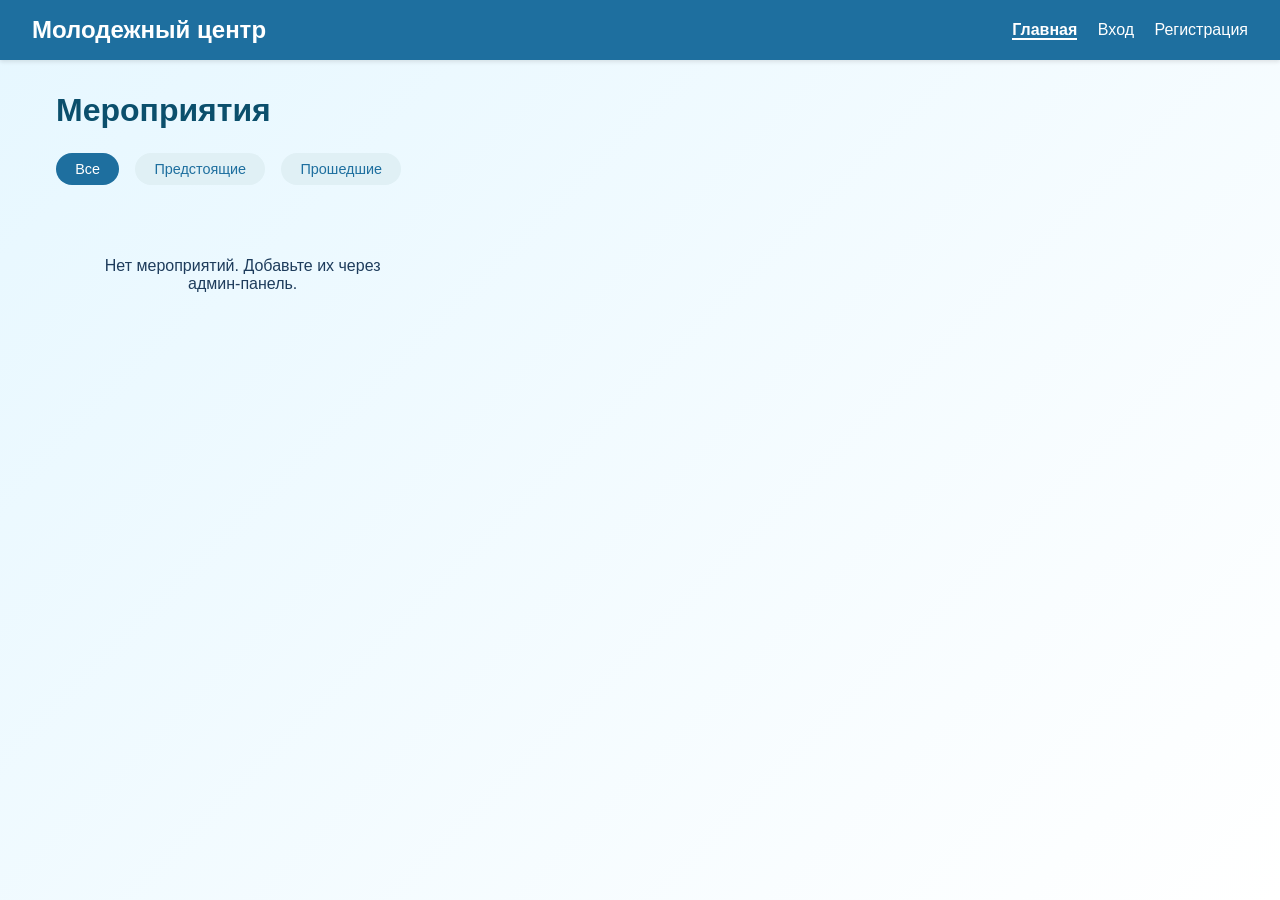
==== commit d4355aa9: "Update admin.html" ====
--- a/admin.html
+++ b/admin.html
@@ -30,7 +30,7 @@
         </div>
 
         <div id="events-section" class="admin-section active">
-            <button id="createEventBtn" class="btn" style="margin-bottom: 1rem;">+ Создать мероприятие</button>
+            <button id="createEventBtn" class="btn">+ Создать мероприятие</button>
             <div id="events-list-admin" class="events-grid"></div>
         </div>
 
@@ -47,66 +47,26 @@
         </div>
     </div>
 
-    <!-- Модальное окно для создания/редактирования мероприятия -->
+    <!-- Модальное окно для мероприятия -->
     <div id="eventModal" class="modal" style="display: none;">
         <div class="modal-content">
             <h3 id="modalTitle">Создать мероприятие</h3>
             <div style="display: flex; gap: 2rem; flex-wrap: wrap;">
                 <div style="flex: 1;">
                     <form id="eventForm">
-                        <div class="form-group">
-                            <label>Название</label>
-                            <input type="text" name="title" id="previewTitle" required>
-                        </div>
-                        <div class="form-group">
-                            <label>Описание</label>
-                            <textarea name="description" id="previewDesc" required></textarea>
-                        </div>
-                        <div class="form-group">
-                            <label>Дата (ГГГГ-ММ-ДД)</label>
-                            <input type="date" name="date" id="previewDate" required>
-                        </div>
-                        <div class="form-group">
-                            <label>Время начала (ЧЧ:ММ)</label>
-                            <input type="time" name="start_time" id="previewStartTime" required>
-                        </div>
-                        <div class="form-group">
-                            <label>Время окончания (ЧЧ:ММ)</label>
-                            <input type="time" name="end_time" id="previewEndTime" required>
-                        </div>
-                        <div class="form-group">
-                            <label>Место</label>
-                            <input type="text" name="location" id="previewLocation" required>
-                        </div>
-                        <div class="form-group">
-                            <label>Изображение (необязательно)</label>
-                            <input type="file" name="image" id="previewImage" accept="image/*">
-                        </div>
-                        <div class="modal-buttons">
-                            <button type="button" class="btn-outline" onclick="closeModal()">Отмена</button>
-                            <button type="submit" class="btn">Сохранить</button>
-                        </div>
+                        <div class="form-group"><label>Название</label><input type="text" name="title" id="previewTitle" required></div>
+                        <div class="form-group"><label>Описание</label><textarea name="description" id="previewDesc" required></textarea></div>
+                        <div class="form-group"><label>Дата (ГГГГ-ММ-ДД)</label><input type="date" name="date" id="previewDate" required></div>
+                        <div class="form-group"><label>Время начала</label><input type="time" name="start_time" id="previewStartTime" required></div>
+                        <div class="form-group"><label>Время окончания</label><input type="time" name="end_time" id="previewEndTime" required></div>
+                        <div class="form-group"><label>Место</label><input type="text" name="location" id="previewLocation" required></div>
+                        <div class="form-group"><label>Изображение</label><input type="file" name="image" id="previewImage" accept="image/*"></div>
+                        <div class="modal-buttons"><button type="button" class="btn-outline" onclick="closeModal()">Отмена</button><button type="submit" class="btn">Сохранить</button></div>
                     </form>
                 </div>
                 <div style="flex: 1;">
-                    <div class="preview-container">
-                        <div class="preview-title">Предпросмотр карточки:</div>
-                        <div id="livePreview" class="preview-card"></div>
-                    </div>
-                </div>
-            </div>
-        </div>
-    </div>
-
-    <!-- Модалка для назначения админа -->
-    <div id="adminRoleModal" class="modal" style="display: none;">
-        <div class="modal-content">
-            <h3>Назначить администратором</h3>
-            <p>Выберите пользователя, которого хотите сделать администратором:</p>
-            <select id="userSelect" class="form-group"></select>
-            <div class="modal-buttons">
-                <button class="btn-outline" onclick="closeAdminModal()">Отмена</button>
-                <button class="btn" id="confirmAdminBtn">Назначить</button>
+                    <div class="preview-container"><div class="preview-title">Предпросмотр карточки:</div><div id="livePreview" class="preview-card"></div></div>
+                </div>
             </div>
         </div>
     </div>
@@ -115,54 +75,34 @@
     <script>
         let editingEventId = null;
 
-        // Функции модалки мероприятия
         function closeModal() {
             document.getElementById('eventModal').style.display = 'none';
             editingEventId = null;
             document.getElementById('eventForm').reset();
             updatePreview();
         }
-
         function updatePreview() {
-            const title = document.getElementById('previewTitle').value || 'Название мероприятия';
+            const title = document.getElementById('previewTitle').value || 'Название';
             const date = document.getElementById('previewDate').value || 'ГГГГ-ММ-ДД';
             const start = document.getElementById('previewStartTime').value || '--:--';
             const end = document.getElementById('previewEndTime').value || '--:--';
             const location = document.getElementById('previewLocation').value || 'Место';
-            const desc = document.getElementById('previewDesc').value || 'Описание...';
-            const imageInput = document.getElementById('previewImage');
-            let imageHtml = '<div class="event-image" style="background:#d9eef5;"></div>';
-            if (imageInput.files && imageInput.files[0]) {
+            const desc = document.getElementById('previewDesc').value || '';
+            const imgFile = document.getElementById('previewImage').files[0];
+            let imgHtml = '<div class="event-image" style="background:#d9eef5;"></div>';
+            if (imgFile) {
                 const reader = new FileReader();
-                reader.onload = function(e) {
-                    imageHtml = `<img class="event-image" src="${e.target.result}" style="height:150px; object-fit:cover;">`;
+                reader.onload = e => {
+                    imgHtml = `<img class="event-image" src="${e.target.result}" style="height:150px; object-fit:cover;">`;
                     document.getElementById('livePreview').innerHTML = `
-                        <div class="event-card">
-                            ${imageHtml}
-                            <div class="event-info">
-                                <div class="event-title">${escapeHtml(title)}</div>
-                                <div class="event-date">📅 ${date}</div>
-                                <div class="event-time">🕒 ${start} – ${end}</div>
-                                <div class="event-location">📍 ${location}</div>
-                                <div style="font-size:0.8rem;">${escapeHtml(desc.substring(0,100))}...</div>
-                            </div>
-                        </div>
+                        <div class="event-card">${imgHtml}<div class="event-info"><div class="event-title">${escapeHtml(title)}</div><div class="event-date">📅 ${date}</div><div class="event-time">🕒 ${start} – ${end}</div><div class="event-location">📍 ${location}</div><div style="font-size:0.8rem;">${escapeHtml(desc.substring(0,100))}...</div></div></div>
                     `;
                 };
-                reader.readAsDataURL(imageInput.files[0]);
+                reader.readAsDataURL(imgFile);
                 return;
             }
             document.getElementById('livePreview').innerHTML = `
-                <div class="event-card">
-                    ${imageHtml}
-                    <div class="event-info">
-                        <div class="event-title">${escapeHtml(title)}</div>
-                        <div class="event-date">📅 ${date}</div>
-                        <div class="event-time">🕒 ${start} – ${end}</div>
-                        <div class="event-location">📍 ${location}</div>
-                        <div style="font-size:0.8rem;">${escapeHtml(desc.substring(0,100))}...</div>
-                    </div>
-                </div>
+                <div class="event-card">${imgHtml}<div class="event-info"><div class="event-title">${escapeHtml(title)}</div><div class="event-date">📅 ${date}</div><div class="event-time">🕒 ${start} – ${end}</div><div class="event-location">📍 ${location}</div><div style="font-size:0.8rem;">${escapeHtml(desc.substring(0,100))}...</div></div></div>
             `;
         }
 
@@ -174,151 +114,120 @@
         document.getElementById('previewLocation').addEventListener('input', updatePreview);
         document.getElementById('previewImage').addEventListener('change', updatePreview);
 
-        // Отрисовка мероприятий (админ)
-        async function renderEvents() {
-            const events = await getEvents();
+        function renderEvents() {
+            const events = getEvents();
             const container = document.getElementById('events-list-admin');
-            if (events.length === 0) {
-                container.innerHTML = '<p>Нет мероприятий. Создайте первое.</p>';
-                return;
-            }
-            container.innerHTML = events.map(event => `
+            if (!events.length) { container.innerHTML = '<p>Нет мероприятий.</p>'; return; }
+            container.innerHTML = events.map(ev => `
                 <div class="event-card">
-                    ${event.image ? `<img class="event-image" src="${event.image}" alt="${escapeHtml(event.title)}">` : '<div class="event-image" style="background:#d9eef5;"></div>'}
+                    ${ev.image ? `<img class="event-image" src="${ev.image}">` : '<div class="event-image" style="background:#d9eef5;"></div>'}
                     <div class="event-info">
-                        <div class="event-title">${escapeHtml(event.title)}</div>
-                        <div class="event-date">📅 ${event.date}</div>
-                        <div class="event-time">🕒 ${event.start_time} – ${event.end_time}</div>
-                        <div class="event-location">📍 ${event.location}</div>
-                        <div style="margin-top:0.5rem; display:flex; gap:0.5rem;">
-                            <button class="btn-outline" onclick="editEvent(${event.id})">Редактировать</button>
-                            <button class="btn-outline" onclick="deleteEvent(${event.id})">Удалить</button>
-                        </div>
+                        <div class="event-title">${escapeHtml(ev.title)}</div>
+                        <div class="event-date">📅 ${ev.date}</div>
+                        <div class="event-time">🕒 ${ev.start_time} – ${ev.end_time}</div>
+                        <div class="event-location">📍 ${ev.location}</div>
+                        <div><button class="btn-outline" onclick="editEvent(${ev.id})">Редактировать</button> <button class="btn-outline" onclick="deleteEvent(${ev.id})">Удалить</button></div>
                     </div>
                 </div>
             `).join('');
         }
-
-        // Заявки
-        async function renderApplications() {
-            const apps = await getApplications();
-            const events = await getEvents();
-            const users = await getUsers();
+        function renderApplications() {
+            const apps = getApplications();
+            const events = getEvents();
+            const users = getUsers();
             const container = document.getElementById('applications-list');
-            if (apps.length === 0) {
-                container.innerHTML = '<p>Нет заявок.</p>';
-                return;
-            }
+            if (!apps.length) { container.innerHTML = '<p>Нет заявок.</p>'; return; }
             container.innerHTML = apps.map(app => {
-                const event = events.find(e => e.id === app.eventId);
+                const ev = events.find(e => e.id === app.eventId);
                 const userName = app.userId ? (users.find(u => u.id === app.userId)?.name || '') : '';
                 return `
                     <div class="application-item">
-                        <div><strong>${event ? escapeHtml(event.title) : 'Мероприятие'}</strong></div>
+                        <div><strong>${ev ? escapeHtml(ev.title) : 'Мероприятие удалено'}</strong></div>
                         <div>Участник: ${escapeHtml(app.guestName || userName)} (${escapeHtml(app.guestEmail || '')})</div>
-                        <div>Дата заявки: ${app.createdAt}</div>
+                        <div>Дата: ${app.createdAt}</div>
                         <div>Статус: ${app.status === 'pending' ? 'Ожидает' : (app.status === 'approved' ? 'Подтверждена' : 'Отклонена')}</div>
-                        <div style="margin-top:0.5rem;">
-                            <button class="btn-outline" onclick="updateAppStatus(${app.id}, 'approved')">Подтвердить</button>
-                            <button class="btn-outline" onclick="updateAppStatus(${app.id}, 'rejected')">Отклонить</button>
-                        </div>
+                        <div><button class="btn-outline" onclick="updateAppStatus(${app.id}, 'approved')">Подтвердить</button> <button class="btn-outline" onclick="updateAppStatus(${app.id}, 'rejected')">Отклонить</button></div>
                     </div>
                 `;
             }).join('');
         }
-
-        // Отзывы
-        async function renderReviews() {
-            const reviews = await getReviews();
-            const events = await getEvents();
-            const users = await getUsers();
+        function renderReviews() {
+            const reviews = getReviews();
+            const events = getEvents();
+            const users = getUsers();
             const container = document.getElementById('reviews-list-admin');
-            if (reviews.length === 0) {
-                container.innerHTML = '<p>Нет отзывов.</p>';
-                return;
-            }
+            if (!reviews.length) { container.innerHTML = '<p>Нет отзывов.</p>'; return; }
             container.innerHTML = reviews.map(rev => {
-                const event = events.find(e => e.id === rev.eventId);
+                const ev = events.find(e => e.id === rev.eventId);
                 const author = users.find(u => u.id === rev.userId);
                 return `
                     <div class="review-item">
-                        <div><strong>${escapeHtml(author ? author.name : 'Гость')}</strong> на "${event ? escapeHtml(event.title) : '?'}"</div>
-                        <div class="review-rating">${'★'.repeat(rev.rating)}${'☆'.repeat(5-rev.rating)}</div>
+                        <div><strong>${escapeHtml(author ? author.name : 'Гость')}</strong> на "${ev ? escapeHtml(ev.title) : '?'}"</div>
+                        <div>${'★'.repeat(rev.rating)}${'☆'.repeat(5-rev.rating)}</div>
                         <div>${escapeHtml(rev.text)}</div>
                         ${rev.photo ? `<img class="review-photo" src="${rev.photo}">` : ''}
-                        <div style="margin-top:0.5rem;"><button class="btn-outline" onclick="deleteReviewAdmin(${rev.id})">Удалить отзыв</button></div>
+                        <div><button class="btn-outline" onclick="deleteReviewAdmin(${rev.id})">Удалить отзыв</button></div>
                     </div>
                 `;
             }).join('');
         }
-
-        // Пользователи
-        async function renderUsers() {
-            const users = await getUsers();
+        function renderUsers() {
+            const users = getUsers();
             const current = getCurrentUser();
             const container = document.getElementById('users-list');
-            if (users.length === 0) { container.innerHTML = '<p>Нет пользователей.</p>'; return; }
+            if (!users.length) { container.innerHTML = '<p>Нет пользователей.</p>'; return; }
             container.innerHTML = users.map(user => `
                 <div class="application-item">
                     <div><strong>${escapeHtml(user.name)}</strong> (${escapeHtml(user.email)})</div>
                     <div>Роль: ${user.role === 'admin' ? 'Администратор' : 'Пользователь'}</div>
-                    ${current && current.role === 'admin' && user.id !== current.id ? `
-                        <div style="margin-top:0.5rem;">
-                            <button class="btn-outline" onclick="makeAdmin(${user.id})">Сделать администратором</button>
-                        </div>
-                    ` : ''}
+                    ${current && current.role === 'admin' && user.id !== current.id ? `<div><button class="btn-outline" onclick="makeAdmin(${user.id})">Сделать администратором</button></div>` : ''}
                 </div>
             `).join('');
         }
 
-        window.makeAdmin = async function(userId) {
+        window.makeAdmin = (userId) => {
             if (confirm('Назначить этого пользователя администратором?')) {
-                await updateUser(userId, { role: 'admin' });
+                updateUser(userId, { role: 'admin' });
                 showNotification('Пользователь теперь администратор', 'success');
                 renderUsers();
             }
         };
-
-        window.updateAppStatus = async function(appId, status) {
-            await updateApplicationStatus(appId, status);
+        window.updateAppStatus = (appId, status) => {
+            updateApplicationStatus(appId, status);
             showNotification('Статус обновлён', 'success');
             renderApplications();
         };
-        window.deleteReviewAdmin = async function(reviewId) {
+        window.deleteReviewAdmin = (reviewId) => {
             const user = getCurrentUser();
-            if (await deleteReview(reviewId, user.id, user.role)) {
+            if (deleteReview(reviewId, user.id, user.role)) {
                 showNotification('Отзыв удалён', 'success');
                 renderReviews();
-            } else {
-                alert('Не удалось удалить');
-            }
-        };
-        window.deleteEvent = async function(eventId) {
-            if (confirm('Удалить мероприятие? Все связанные отзывы и заявки также удалятся.')) {
-                await deleteEvent(eventId);
-                showNotification('Мероприятие удалено', 'success');
+            } else alert('Ошибка');
+        };
+        window.deleteEvent = (eventId) => {
+            if (confirm('Удалить мероприятие?')) {
+                deleteEvent(eventId);
+                showNotification('Удалено', 'success');
                 renderEvents();
                 renderApplications();
                 renderReviews();
             }
         };
-        window.editEvent = function(eventId) {
-            getEventById(eventId).then(event => {
-                if (!event) return;
-                editingEventId = eventId;
-                document.getElementById('previewTitle').value = event.title;
-                document.getElementById('previewDesc').value = event.description;
-                document.getElementById('previewDate').value = event.date;
-                document.getElementById('previewStartTime').value = event.start_time;
-                document.getElementById('previewEndTime').value = event.end_time;
-                document.getElementById('previewLocation').value = event.location;
-                document.getElementById('modalTitle').innerText = 'Редактировать мероприятие';
-                document.getElementById('eventModal').style.display = 'block';
-                updatePreview();
-            });
-        };
-
-        document.getElementById('eventForm').addEventListener('submit', async function(e) {
+        window.editEvent = (eventId) => {
+            const ev = getEventById(eventId);
+            if (!ev) return;
+            editingEventId = eventId;
+            document.getElementById('previewTitle').value = ev.title;
+            document.getElementById('previewDesc').value = ev.description;
+            document.getElementById('previewDate').value = ev.date;
+            document.getElementById('previewStartTime').value = ev.start_time;
+            document.getElementById('previewEndTime').value = ev.end_time;
+            document.getElementById('previewLocation').value = ev.location;
+            document.getElementById('modalTitle').innerText = 'Редактировать мероприятие';
+            document.getElementById('eventModal').style.display = 'block';
+            updatePreview();
+        };
+        document.getElementById('eventForm').addEventListener('submit', (e) => {
             e.preventDefault();
             const title = document.getElementById('previewTitle').value;
             const description = document.getElementById('previewDesc').value;
@@ -327,35 +236,23 @@
             const end_time = document.getElementById('previewEndTime').value;
             const location = document.getElementById('previewLocation').value;
             const imageFile = document.getElementById('previewImage').files[0];
-            let image = null;
-            if (imageFile && imageFile.size > 0) {
-                const reader = new FileReader();
-                reader.onload = async function(ev) {
-                    image = ev.target.result;
-                    if (editingEventId) {
-                        await updateEvent(editingEventId, { title, description, date, start_time, end_time, location, image });
-                        showNotification('Мероприятие обновлено', 'success');
-                    } else {
-                        await addEvent({ title, description, date, start_time, end_time, location, image, createdBy: getCurrentUser()?.id });
-                        showNotification('Мероприятие создано', 'success');
-                    }
-                    closeModal();
-                    renderEvents();
-                };
-                reader.readAsDataURL(imageFile);
-            } else {
+            const saveEvent = (imageBase64) => {
                 if (editingEventId) {
-                    await updateEvent(editingEventId, { title, description, date, start_time, end_time, location });
+                    updateEvent(editingEventId, { title, description, date, start_time, end_time, location, image: imageBase64 });
                     showNotification('Мероприятие обновлено', 'success');
                 } else {
-                    await addEvent({ title, description, date, start_time, end_time, location, image: null, createdBy: getCurrentUser()?.id });
+                    addEvent({ title, description, date, start_time, end_time, location, image: imageBase64, createdBy: getCurrentUser()?.id });
                     showNotification('Мероприятие создано', 'success');
                 }
                 closeModal();
                 renderEvents();
-            }
+            };
+            if (imageFile) {
+                const reader = new FileReader();
+                reader.onload = (ev) => saveEvent(ev.target.result);
+                reader.readAsDataURL(imageFile);
+            } else saveEvent(null);
         });
-
         document.getElementById('createEventBtn').addEventListener('click', () => {
             editingEventId = null;
             document.getElementById('eventForm').reset();
@@ -364,38 +261,28 @@
             updatePreview();
         });
 
-        // Переключение вкладок
         document.querySelectorAll('.admin-tab').forEach(tab => {
-            tab.addEventListener('click', async function() {
+            tab.addEventListener('click', () => {
                 document.querySelectorAll('.admin-tab').forEach(t => t.classList.remove('active'));
-                this.classList.add('active');
-                const tabId = this.dataset.tab;
-                document.querySelectorAll('.admin-section').forEach(section => section.classList.remove('active'));
-                if (tabId === 'events') {
-                    document.getElementById('events-section').classList.add('active');
-                    await renderEvents();
-                } else if (tabId === 'applications') {
-                    document.getElementById('applications-section').classList.add('active');
-                    await renderApplications();
-                } else if (tabId === 'reviews') {
-                    document.getElementById('reviews-section').classList.add('active');
-                    await renderReviews();
-                } else if (tabId === 'users') {
-                    document.getElementById('users-section').classList.add('active');
-                    await renderUsers();
-                }
+                tab.classList.add('active');
+                const tabId = tab.dataset.tab;
+                document.querySelectorAll('.admin-section').forEach(sec => sec.classList.remove('active'));
+                if (tabId === 'events') { document.getElementById('events-section').classList.add('active'); renderEvents(); }
+                else if (tabId === 'applications') { document.getElementById('applications-section').classList.add('active'); renderApplications(); }
+                else if (tabId === 'reviews') { document.getElementById('reviews-section').classList.add('active'); renderReviews(); }
+                else if (tabId === 'users') { document.getElementById('users-section').classList.add('active'); renderUsers(); }
             });
         });
 
-        // Проверка прав
         const user = getCurrentUser();
         if (!user || user.role !== 'admin') {
-            alert('Доступ запрещён. Только для администратора.');
+            alert('Доступ только для администратора.');
             window.location.href = 'index.html';
         } else {
             renderEvents();
             renderApplications();
             renderReviews();
+            renderUsers();
         }
     </script>
 </body>
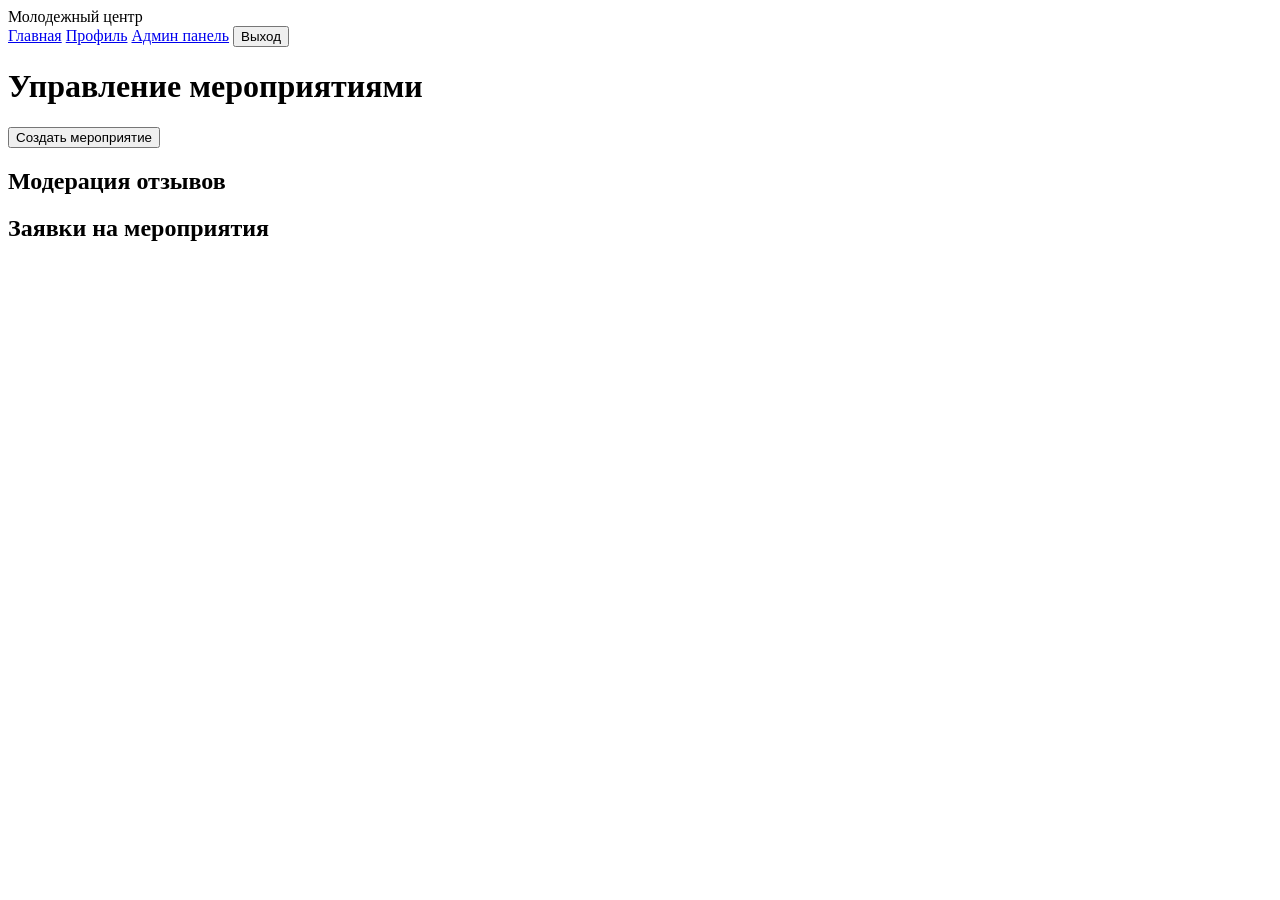
==== commit 0070d70b: "Update admin.html" ====
--- a/admin.html
+++ b/admin.html
@@ -4,286 +4,322 @@
     <meta charset="UTF-8">
     <meta name="viewport" content="width=device-width, initial-scale=1.0">
     <title>Админ панель | Молодежный центр</title>
-    <link rel="stylesheet" href="css/style.css">
-    <link rel="stylesheet" href="https://cdnjs.cloudflare.com/ajax/libs/font-awesome/6.4.0/css/all.min.css">
+    <link rel="stylesheet" href="style.css">
 </head>
 <body>
     <nav>
         <div class="logo">Молодежный центр</div>
         <div class="nav-links">
             <a href="index.html">Главная</a>
-            <a href="login.html" id="loginLink">Вход</a>
-            <a href="register.html" id="registerLink">Регистрация</a>
-            <a href="profile.html" id="profileLink" style="display: none;">Профиль</a>
-            <a href="admin.html" id="adminLink" style="display: none;">Админ панель</a>
-            <button id="logoutBtn" style="display: none;">Выход</button>
+            <a href="profile.html">Профиль</a>
+            <a href="admin.html" class="active">Админ панель</a>
+            <button id="logoutBtn">Выход</button>
         </div>
     </nav>
 
     <div class="container">
-        <h1>Административная панель</h1>
-        <div class="admin-tabs">
-            <button class="admin-tab active" data-tab="events">Мероприятия</button>
-            <button class="admin-tab" data-tab="applications">Заявки</button>
-            <button class="admin-tab" data-tab="reviews">Отзывы</button>
-            <button class="admin-tab" data-tab="users">Пользователи</button>
-        </div>
-
-        <div id="events-section" class="admin-section active">
-            <button id="createEventBtn" class="btn">+ Создать мероприятие</button>
-            <div id="events-list-admin" class="events-grid"></div>
-        </div>
-
-        <div id="applications-section" class="admin-section">
-            <div id="applications-list"></div>
-        </div>
-
-        <div id="reviews-section" class="admin-section">
-            <div id="reviews-list-admin"></div>
-        </div>
-
-        <div id="users-section" class="admin-section">
-            <div id="users-list"></div>
-        </div>
+        <h1>Управление мероприятиями</h1>
+        <button id="createEventBtn" class="btn">Создать мероприятие</button>
+        <div id="eventsList"></div>
+
+        <h2>Модерация отзывов</h2>
+        <div id="reviewsList"></div>
+
+        <h2>Заявки на мероприятия</h2>
+        <div id="applicationsList"></div>
     </div>
 
-    <!-- Модальное окно для мероприятия -->
+    <!-- Модальное окно для создания/редактирования мероприятия -->
     <div id="eventModal" class="modal" style="display: none;">
-        <div class="modal-content">
+        <div class="modal-content modal-wide">
             <h3 id="modalTitle">Создать мероприятие</h3>
-            <div style="display: flex; gap: 2rem; flex-wrap: wrap;">
-                <div style="flex: 1;">
-                    <form id="eventForm">
-                        <div class="form-group"><label>Название</label><input type="text" name="title" id="previewTitle" required></div>
-                        <div class="form-group"><label>Описание</label><textarea name="description" id="previewDesc" required></textarea></div>
-                        <div class="form-group"><label>Дата (ГГГГ-ММ-ДД)</label><input type="date" name="date" id="previewDate" required></div>
-                        <div class="form-group"><label>Время начала</label><input type="time" name="start_time" id="previewStartTime" required></div>
-                        <div class="form-group"><label>Время окончания</label><input type="time" name="end_time" id="previewEndTime" required></div>
-                        <div class="form-group"><label>Место</label><input type="text" name="location" id="previewLocation" required></div>
-                        <div class="form-group"><label>Изображение</label><input type="file" name="image" id="previewImage" accept="image/*"></div>
-                        <div class="modal-buttons"><button type="button" class="btn-outline" onclick="closeModal()">Отмена</button><button type="submit" class="btn">Сохранить</button></div>
+            <div class="modal-two-columns">
+                <!-- Левая колонка: форма -->
+                <div class="modal-form">
+                    <form id="eventForm" enctype="multipart/form-data">
+                        <div class="form-group">
+                            <label>Название</label>
+                            <input type="text" name="title" id="eventTitle" required>
+                        </div>
+                        <div class="form-group">
+                            <label>Описание</label>
+                            <textarea name="description" id="eventDescription" rows="4" required></textarea>
+                        </div>
+                        <div class="form-group">
+                            <label>Дата (ГГГГ-ММ-ДД)</label>
+                            <input type="date" name="date" id="eventDate" required>
+                        </div>
+                        <div class="form-group">
+                            <label>Время (ЧЧ:ММ)</label>
+                            <input type="time" name="time" id="eventTime" required>
+                        </div>
+                        <div class="form-group">
+                            <label>Место</label>
+                            <input type="text" name="location" id="eventLocation" required>
+                        </div>
+                        <div class="form-group">
+                            <label>Изображение (необязательно)</label>
+                            <input type="file" name="image" id="eventImage" accept="image/*">
+                        </div>
+                        <div class="modal-buttons">
+                            <button type="button" class="btn-outline" onclick="closeModal()">Отмена</button>
+                            <button type="submit" class="btn">Сохранить</button>
+                        </div>
                     </form>
                 </div>
-                <div style="flex: 1;">
-                    <div class="preview-container"><div class="preview-title">Предпросмотр карточки:</div><div id="livePreview" class="preview-card"></div></div>
+                <!-- Правая колонка: предпросмотр -->
+                <div class="modal-preview">
+                    <h4>Предпросмотр мероприятия</h4>
+                    <div id="livePreview" class="event-card preview-card">
+                        <div class="event-image" id="previewImage" style="background:#d9eef5;"></div>
+                        <div class="event-info">
+                            <div class="event-title" id="previewTitle">Название мероприятия</div>
+                            <div class="event-date" id="previewDate">📅 Дата</div>
+                            <div class="event-time" id="previewTime">🕒 Время</div>
+                            <div class="event-location" id="previewLocation">📍 Место</div>
+                            <div class="event-description" id="previewDescription">Описание</div>
+                            <button class="btn" disabled style="margin-top:0.5rem;">Подробнее</button>
+                        </div>
+                    </div>
                 </div>
             </div>
         </div>
     </div>
 
-    <script src="js/script.js"></script>
+    <script src="script.js"></script>
     <script>
         let editingEventId = null;
+        let currentImageFile = null;
 
         function closeModal() {
             document.getElementById('eventModal').style.display = 'none';
             editingEventId = null;
             document.getElementById('eventForm').reset();
+            currentImageFile = null;
+            // Сброс предпросмотра
             updatePreview();
         }
+
+        // Обновление предпросмотра в реальном времени
         function updatePreview() {
-            const title = document.getElementById('previewTitle').value || 'Название';
-            const date = document.getElementById('previewDate').value || 'ГГГГ-ММ-ДД';
-            const start = document.getElementById('previewStartTime').value || '--:--';
-            const end = document.getElementById('previewEndTime').value || '--:--';
-            const location = document.getElementById('previewLocation').value || 'Место';
-            const desc = document.getElementById('previewDesc').value || '';
-            const imgFile = document.getElementById('previewImage').files[0];
-            let imgHtml = '<div class="event-image" style="background:#d9eef5;"></div>';
-            if (imgFile) {
+            const title = document.getElementById('eventTitle').value || 'Название мероприятия';
+            const description = document.getElementById('eventDescription').value || 'Описание';
+            const date = document.getElementById('eventDate').value || 'ГГГГ-ММ-ДД';
+            const time = document.getElementById('eventTime').value || 'ЧЧ:ММ';
+            const location = document.getElementById('eventLocation').value || 'Место';
+            
+            document.getElementById('previewTitle').innerText = title;
+            document.getElementById('previewDescription').innerText = description;
+            document.getElementById('previewDate').innerHTML = `📅 ${date}`;
+            document.getElementById('previewTime').innerHTML = `🕒 ${time}`;
+            document.getElementById('previewLocation').innerHTML = `📍 ${location}`;
+            
+            // Если выбрано новое изображение, показываем его
+            if (currentImageFile) {
                 const reader = new FileReader();
-                reader.onload = e => {
-                    imgHtml = `<img class="event-image" src="${e.target.result}" style="height:150px; object-fit:cover;">`;
-                    document.getElementById('livePreview').innerHTML = `
-                        <div class="event-card">${imgHtml}<div class="event-info"><div class="event-title">${escapeHtml(title)}</div><div class="event-date">📅 ${date}</div><div class="event-time">🕒 ${start} – ${end}</div><div class="event-location">📍 ${location}</div><div style="font-size:0.8rem;">${escapeHtml(desc.substring(0,100))}...</div></div></div>
-                    `;
+                reader.onload = function(e) {
+                    const img = document.getElementById('previewImage');
+                    img.style.backgroundImage = `url(${e.target.result})`;
+                    img.style.backgroundSize = 'cover';
+                    img.style.backgroundPosition = 'center';
+                    img.innerHTML = ''; // убираем пустой div
                 };
-                reader.readAsDataURL(imgFile);
+                reader.readAsDataURL(currentImageFile);
+            } else {
+                // Если изображения нет, показываем плейсхолдер
+                const imgDiv = document.getElementById('previewImage');
+                imgDiv.style.backgroundImage = '';
+                imgDiv.style.backgroundColor = '#d9eef5';
+                imgDiv.innerHTML = '';
+            }
+        }
+
+        // Отслеживаем изменения в полях формы для обновления предпросмотра
+        document.getElementById('eventTitle').addEventListener('input', updatePreview);
+        document.getElementById('eventDescription').addEventListener('input', updatePreview);
+        document.getElementById('eventDate').addEventListener('input', updatePreview);
+        document.getElementById('eventTime').addEventListener('input', updatePreview);
+        document.getElementById('eventLocation').addEventListener('input', updatePreview);
+        document.getElementById('eventImage').addEventListener('change', (e) => {
+            currentImageFile = e.target.files[0];
+            updatePreview();
+        });
+
+        async function loadAdminEvents() {
+            const res = await fetch('/api/events');
+            const events = await res.json();
+            const container = document.getElementById('eventsList');
+            container.innerHTML = events.map(event => `
+                <div class="event-card">
+                    <div class="event-info">
+                        <div><strong>${event.title}</strong> (${event.date})</div>
+                        <button class="btn-outline" onclick="editEvent(${event.id})">Редактировать</button>
+                        <button class="btn-outline" onclick="deleteEvent(${event.id})">Удалить</button>
+                    </div>
+                </div>
+            `).join('');
+        }
+
+        window.editEvent = async (id) => {
+            editingEventId = id;
+            document.getElementById('modalTitle').innerText = 'Редактировать мероприятие';
+            // Загружаем данные мероприятия
+            const res = await fetch(`/api/events/${id}`);
+            const data = await res.json();
+            const ev = data.event;
+            document.getElementById('eventTitle').value = ev.title;
+            document.getElementById('eventDescription').value = ev.description;
+            document.getElementById('eventDate').value = ev.date;
+            document.getElementById('eventTime').value = ev.time;
+            document.getElementById('eventLocation').value = ev.location;
+            // Если есть изображение, показываем его в предпросмотре (но не загружаем файл)
+            if (ev.image_url) {
+                const imgDiv = document.getElementById('previewImage');
+                imgDiv.style.backgroundImage = `url(${ev.image_url})`;
+                imgDiv.style.backgroundSize = 'cover';
+                imgDiv.style.backgroundPosition = 'center';
+                imgDiv.innerHTML = '';
+                currentImageFile = null; // не меняем файл, оставляем старый
+            } else {
+                currentImageFile = null;
+                updatePreview();
+            }
+            document.getElementById('eventModal').style.display = 'block';
+            updatePreview(); // обновить превью
+        };
+
+        window.deleteEvent = async (id) => {
+            if (!confirm('Удалить мероприятие?')) return;
+            const token = getToken();
+            await fetch(`/api/events/${id}`, { method: 'DELETE', headers: { 'Authorization': `Bearer ${token}` } });
+            loadAdminEvents();
+        };
+
+        document.getElementById('eventForm').addEventListener('submit', async (e) => {
+            e.preventDefault();
+            const formData = new FormData(e.target);
+            const token = getToken();
+            let url = '/api/events';
+            let method = 'POST';
+            if (editingEventId) {
+                url = `/api/events/${editingEventId}`;
+                method = 'PUT';
+            }
+            const res = await fetch(url, {
+                method,
+                headers: { 'Authorization': `Bearer ${token}` },
+                body: formData
+            });
+            if (res.ok) {
+                closeModal();
+                loadAdminEvents();
+            } else {
+                alert('Ошибка сохранения');
+            }
+        });
+
+        // Загрузка всех отзывов для модерации
+        async function loadAllReviews() {
+            const res = await fetch('/api/events');
+            const events = await res.json();
+            let allReviews = [];
+            for (let ev of events) {
+                const revRes = await fetch(`/api/events/${ev.id}`);
+                const data = await revRes.json();
+                data.reviews.forEach(r => {
+                    r.event_title = ev.title;
+                    allReviews.push(r);
+                });
+            }
+            const container = document.getElementById('reviewsList');
+            if (allReviews.length === 0) {
+                container.innerHTML = '<p>Нет отзывов.</p>';
                 return;
             }
-            document.getElementById('livePreview').innerHTML = `
-                <div class="event-card">${imgHtml}<div class="event-info"><div class="event-title">${escapeHtml(title)}</div><div class="event-date">📅 ${date}</div><div class="event-time">🕒 ${start} – ${end}</div><div class="event-location">📍 ${location}</div><div style="font-size:0.8rem;">${escapeHtml(desc.substring(0,100))}...</div></div></div>
-            `;
-        }
-
-        document.getElementById('previewTitle').addEventListener('input', updatePreview);
-        document.getElementById('previewDesc').addEventListener('input', updatePreview);
-        document.getElementById('previewDate').addEventListener('input', updatePreview);
-        document.getElementById('previewStartTime').addEventListener('input', updatePreview);
-        document.getElementById('previewEndTime').addEventListener('input', updatePreview);
-        document.getElementById('previewLocation').addEventListener('input', updatePreview);
-        document.getElementById('previewImage').addEventListener('change', updatePreview);
-
-        function renderEvents() {
-            const events = getEvents();
-            const container = document.getElementById('events-list-admin');
-            if (!events.length) { container.innerHTML = '<p>Нет мероприятий.</p>'; return; }
-            container.innerHTML = events.map(ev => `
+            container.innerHTML = allReviews.map(r => `
                 <div class="event-card">
-                    ${ev.image ? `<img class="event-image" src="${ev.image}">` : '<div class="event-image" style="background:#d9eef5;"></div>'}
                     <div class="event-info">
-                        <div class="event-title">${escapeHtml(ev.title)}</div>
-                        <div class="event-date">📅 ${ev.date}</div>
-                        <div class="event-time">🕒 ${ev.start_time} – ${ev.end_time}</div>
-                        <div class="event-location">📍 ${ev.location}</div>
-                        <div><button class="btn-outline" onclick="editEvent(${ev.id})">Редактировать</button> <button class="btn-outline" onclick="deleteEvent(${ev.id})">Удалить</button></div>
+                        <div><strong>${r.event_title}</strong> - ${r.user_name || 'Гость'}</div>
+                        <p>${r.text}</p>
+                        ${r.photo_url ? `<img src="${r.photo_url}" style="max-width:100px;">` : ''}
+                        <button class="btn-outline" onclick="deleteReview(${r.id})">Удалить</button>
                     </div>
                 </div>
             `).join('');
         }
-        function renderApplications() {
-            const apps = getApplications();
-            const events = getEvents();
-            const users = getUsers();
-            const container = document.getElementById('applications-list');
-            if (!apps.length) { container.innerHTML = '<p>Нет заявок.</p>'; return; }
-            container.innerHTML = apps.map(app => {
-                const ev = events.find(e => e.id === app.eventId);
-                const userName = app.userId ? (users.find(u => u.id === app.userId)?.name || '') : '';
-                return `
-                    <div class="application-item">
-                        <div><strong>${ev ? escapeHtml(ev.title) : 'Мероприятие удалено'}</strong></div>
-                        <div>Участник: ${escapeHtml(app.guestName || userName)} (${escapeHtml(app.guestEmail || '')})</div>
-                        <div>Дата: ${app.createdAt}</div>
-                        <div>Статус: ${app.status === 'pending' ? 'Ожидает' : (app.status === 'approved' ? 'Подтверждена' : 'Отклонена')}</div>
-                        <div><button class="btn-outline" onclick="updateAppStatus(${app.id}, 'approved')">Подтвердить</button> <button class="btn-outline" onclick="updateAppStatus(${app.id}, 'rejected')">Отклонить</button></div>
+
+        // Загрузка заявок на все мероприятия
+        async function loadAllApplications() {
+            const res = await fetch('/api/events');
+            const events = await res.json();
+            let allApps = [];
+            for (let ev of events) {
+                const appsRes = await fetch(`/api/events/${ev.id}/applications`, { headers: { 'Authorization': `Bearer ${getToken()}` } });
+                if (appsRes.ok) {
+                    const apps = await appsRes.json();
+                    apps.forEach(a => {
+                        a.event_title = ev.title;
+                        allApps.push(a);
+                    });
+                }
+            }
+            const container = document.getElementById('applicationsList');
+            if (allApps.length === 0) {
+                container.innerHTML = '<p>Нет заявок.</p>';
+                return;
+            }
+            container.innerHTML = allApps.map(a => `
+                <div class="event-card">
+                    <div class="event-info">
+                        <div><strong>${a.event_title}</strong></div>
+                        <div>Имя: ${a.guest_name || a.user_name}</div>
+                        <div>Email: ${a.guest_email || a.user_email}</div>
+                        <div>Статус: ${a.status === 'pending' ? 'Ожидает' : a.status === 'approved' ? 'Подтверждена' : 'Отклонена'}</div>
+                        ${a.status === 'pending' ? `
+                            <button class="btn-outline" onclick="changeStatus(${a.id}, 'approved')">Подтвердить</button>
+                            <button class="btn-outline" onclick="changeStatus(${a.id}, 'rejected')">Отклонить</button>
+                        ` : ''}
                     </div>
-                `;
-            }).join('');
-        }
-        function renderReviews() {
-            const reviews = getReviews();
-            const events = getEvents();
-            const users = getUsers();
-            const container = document.getElementById('reviews-list-admin');
-            if (!reviews.length) { container.innerHTML = '<p>Нет отзывов.</p>'; return; }
-            container.innerHTML = reviews.map(rev => {
-                const ev = events.find(e => e.id === rev.eventId);
-                const author = users.find(u => u.id === rev.userId);
-                return `
-                    <div class="review-item">
-                        <div><strong>${escapeHtml(author ? author.name : 'Гость')}</strong> на "${ev ? escapeHtml(ev.title) : '?'}"</div>
-                        <div>${'★'.repeat(rev.rating)}${'☆'.repeat(5-rev.rating)}</div>
-                        <div>${escapeHtml(rev.text)}</div>
-                        ${rev.photo ? `<img class="review-photo" src="${rev.photo}">` : ''}
-                        <div><button class="btn-outline" onclick="deleteReviewAdmin(${rev.id})">Удалить отзыв</button></div>
-                    </div>
-                `;
-            }).join('');
-        }
-        function renderUsers() {
-            const users = getUsers();
-            const current = getCurrentUser();
-            const container = document.getElementById('users-list');
-            if (!users.length) { container.innerHTML = '<p>Нет пользователей.</p>'; return; }
-            container.innerHTML = users.map(user => `
-                <div class="application-item">
-                    <div><strong>${escapeHtml(user.name)}</strong> (${escapeHtml(user.email)})</div>
-                    <div>Роль: ${user.role === 'admin' ? 'Администратор' : 'Пользователь'}</div>
-                    ${current && current.role === 'admin' && user.id !== current.id ? `<div><button class="btn-outline" onclick="makeAdmin(${user.id})">Сделать администратором</button></div>` : ''}
                 </div>
             `).join('');
         }
 
-        window.makeAdmin = (userId) => {
-            if (confirm('Назначить этого пользователя администратором?')) {
-                updateUser(userId, { role: 'admin' });
-                showNotification('Пользователь теперь администратор', 'success');
-                renderUsers();
-            }
+        window.changeStatus = async (appId, status) => {
+            const token = getToken();
+            await fetch(`/api/applications/${appId}`, {
+                method: 'PATCH',
+                headers: { 'Authorization': `Bearer ${token}`, 'Content-Type': 'application/json' },
+                body: JSON.stringify({ status })
+            });
+            loadAllApplications();
         };
-        window.updateAppStatus = (appId, status) => {
-            updateApplicationStatus(appId, status);
-            showNotification('Статус обновлён', 'success');
-            renderApplications();
+
+        window.deleteReview = async (id) => {
+            if (!confirm('Удалить отзыв?')) return;
+            const token = getToken();
+            await fetch(`/api/reviews/${id}`, { method: 'DELETE', headers: { 'Authorization': `Bearer ${token}` } });
+            loadAllReviews();
         };
-        window.deleteReviewAdmin = (reviewId) => {
-            const user = getCurrentUser();
-            if (deleteReview(reviewId, user.id, user.role)) {
-                showNotification('Отзыв удалён', 'success');
-                renderReviews();
-            } else alert('Ошибка');
-        };
-        window.deleteEvent = (eventId) => {
-            if (confirm('Удалить мероприятие?')) {
-                deleteEvent(eventId);
-                showNotification('Удалено', 'success');
-                renderEvents();
-                renderApplications();
-                renderReviews();
-            }
-        };
-        window.editEvent = (eventId) => {
-            const ev = getEventById(eventId);
-            if (!ev) return;
-            editingEventId = eventId;
-            document.getElementById('previewTitle').value = ev.title;
-            document.getElementById('previewDesc').value = ev.description;
-            document.getElementById('previewDate').value = ev.date;
-            document.getElementById('previewStartTime').value = ev.start_time;
-            document.getElementById('previewEndTime').value = ev.end_time;
-            document.getElementById('previewLocation').value = ev.location;
-            document.getElementById('modalTitle').innerText = 'Редактировать мероприятие';
-            document.getElementById('eventModal').style.display = 'block';
-            updatePreview();
-        };
-        document.getElementById('eventForm').addEventListener('submit', (e) => {
-            e.preventDefault();
-            const title = document.getElementById('previewTitle').value;
-            const description = document.getElementById('previewDesc').value;
-            const date = document.getElementById('previewDate').value;
-            const start_time = document.getElementById('previewStartTime').value;
-            const end_time = document.getElementById('previewEndTime').value;
-            const location = document.getElementById('previewLocation').value;
-            const imageFile = document.getElementById('previewImage').files[0];
-            const saveEvent = (imageBase64) => {
-                if (editingEventId) {
-                    updateEvent(editingEventId, { title, description, date, start_time, end_time, location, image: imageBase64 });
-                    showNotification('Мероприятие обновлено', 'success');
-                } else {
-                    addEvent({ title, description, date, start_time, end_time, location, image: imageBase64, createdBy: getCurrentUser()?.id });
-                    showNotification('Мероприятие создано', 'success');
-                }
-                closeModal();
-                renderEvents();
-            };
-            if (imageFile) {
-                const reader = new FileReader();
-                reader.onload = (ev) => saveEvent(ev.target.result);
-                reader.readAsDataURL(imageFile);
-            } else saveEvent(null);
-        });
+
         document.getElementById('createEventBtn').addEventListener('click', () => {
             editingEventId = null;
+            document.getElementById('modalTitle').innerText = 'Создать мероприятие';
             document.getElementById('eventForm').reset();
-            document.getElementById('modalTitle').innerText = 'Создать мероприятие';
+            currentImageFile = null;
+            updatePreview();
             document.getElementById('eventModal').style.display = 'block';
-            updatePreview();
         });
 
-        document.querySelectorAll('.admin-tab').forEach(tab => {
-            tab.addEventListener('click', () => {
-                document.querySelectorAll('.admin-tab').forEach(t => t.classList.remove('active'));
-                tab.classList.add('active');
-                const tabId = tab.dataset.tab;
-                document.querySelectorAll('.admin-section').forEach(sec => sec.classList.remove('active'));
-                if (tabId === 'events') { document.getElementById('events-section').classList.add('active'); renderEvents(); }
-                else if (tabId === 'applications') { document.getElementById('applications-section').classList.add('active'); renderApplications(); }
-                else if (tabId === 'reviews') { document.getElementById('reviews-section').classList.add('active'); renderReviews(); }
-                else if (tabId === 'users') { document.getElementById('users-section').classList.add('active'); renderUsers(); }
-            });
-        });
-
-        const user = getCurrentUser();
+        // Проверка роли
+        const user = getUser();
         if (!user || user.role !== 'admin') {
-            alert('Доступ только для администратора.');
             window.location.href = 'index.html';
         } else {
-            renderEvents();
-            renderApplications();
-            renderReviews();
-            renderUsers();
-        }
+            loadAdminEvents();
+            loadAllReviews();
+            loadAllApplications();
+        }
+        updateNav();
     </script>
 </body>
 </html>
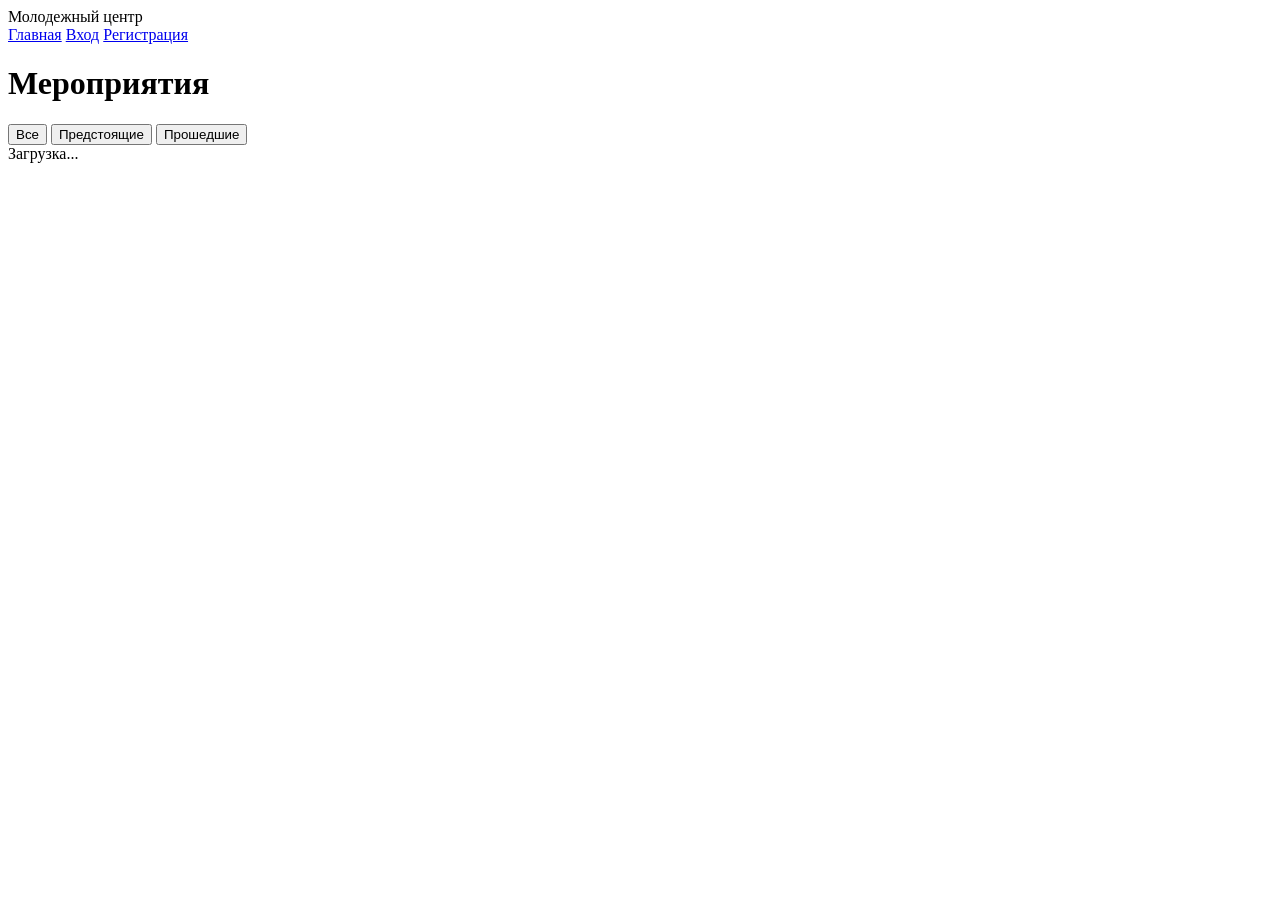
==== commit d553929d: "Update admin.html" ====
--- a/admin.html
+++ b/admin.html
@@ -4,322 +4,293 @@
     <meta charset="UTF-8">
     <meta name="viewport" content="width=device-width, initial-scale=1.0">
     <title>Админ панель | Молодежный центр</title>
-    <link rel="stylesheet" href="style.css">
+    <link rel="stylesheet" href="css/style.css">
+    <link rel="stylesheet" href="https://cdnjs.cloudflare.com/ajax/libs/font-awesome/6.4.0/css/all.min.css">
 </head>
 <body>
     <nav>
         <div class="logo">Молодежный центр</div>
         <div class="nav-links">
             <a href="index.html">Главная</a>
-            <a href="profile.html">Профиль</a>
-            <a href="admin.html" class="active">Админ панель</a>
-            <button id="logoutBtn">Выход</button>
+            <a href="login.html" id="loginLink">Вход</a>
+            <a href="register.html" id="registerLink">Регистрация</a>
+            <a href="profile.html" id="profileLink" style="display: none;">Профиль</a>
+            <a href="admin.html" id="adminLink" style="display: none;">Админ панель</a>
+            <button id="logoutBtn" style="display: none;">Выход</button>
         </div>
     </nav>
 
     <div class="container">
-        <h1>Управление мероприятиями</h1>
-        <button id="createEventBtn" class="btn">Создать мероприятие</button>
-        <div id="eventsList"></div>
-
-        <h2>Модерация отзывов</h2>
-        <div id="reviewsList"></div>
-
-        <h2>Заявки на мероприятия</h2>
-        <div id="applicationsList"></div>
+        <h1>Административная панель</h1>
+        <div class="admin-tabs">
+            <button class="admin-tab active" data-tab="events">Мероприятия</button>
+            <button class="admin-tab" data-tab="applications">Заявки</button>
+            <button class="admin-tab" data-tab="reviews">Отзывы</button>
+            <button class="admin-tab" data-tab="users">Пользователи</button>
+        </div>
+
+        <div id="events-section" class="admin-section active">
+            <button id="createEventBtn" class="btn" style="margin-bottom: 1rem;">+ Создать мероприятие</button>
+            <div id="events-list-admin" class="events-grid"></div>
+        </div>
+
+        <div id="applications-section" class="admin-section">
+            <div id="applications-list"></div>
+        </div>
+
+        <div id="reviews-section" class="admin-section">
+            <div id="reviews-list-admin"></div>
+        </div>
+
+        <div id="users-section" class="admin-section">
+            <div id="users-list"></div>
+        </div>
     </div>
 
     <!-- Модальное окно для создания/редактирования мероприятия -->
     <div id="eventModal" class="modal" style="display: none;">
-        <div class="modal-content modal-wide">
+        <div class="modal-content">
             <h3 id="modalTitle">Создать мероприятие</h3>
-            <div class="modal-two-columns">
-                <!-- Левая колонка: форма -->
-                <div class="modal-form">
-                    <form id="eventForm" enctype="multipart/form-data">
-                        <div class="form-group">
-                            <label>Название</label>
-                            <input type="text" name="title" id="eventTitle" required>
-                        </div>
-                        <div class="form-group">
-                            <label>Описание</label>
-                            <textarea name="description" id="eventDescription" rows="4" required></textarea>
-                        </div>
-                        <div class="form-group">
-                            <label>Дата (ГГГГ-ММ-ДД)</label>
-                            <input type="date" name="date" id="eventDate" required>
-                        </div>
-                        <div class="form-group">
-                            <label>Время (ЧЧ:ММ)</label>
-                            <input type="time" name="time" id="eventTime" required>
-                        </div>
-                        <div class="form-group">
-                            <label>Место</label>
-                            <input type="text" name="location" id="eventLocation" required>
-                        </div>
-                        <div class="form-group">
-                            <label>Изображение (необязательно)</label>
-                            <input type="file" name="image" id="eventImage" accept="image/*">
-                        </div>
-                        <div class="modal-buttons">
-                            <button type="button" class="btn-outline" onclick="closeModal()">Отмена</button>
-                            <button type="submit" class="btn">Сохранить</button>
-                        </div>
+            <div style="display: flex; gap: 2rem; flex-wrap: wrap;">
+                <div style="flex: 1;">
+                    <form id="eventForm">
+                        <div class="form-group"><label>Название</label><input type="text" name="title" id="previewTitle" required></div>
+                        <div class="form-group"><label>Описание</label><textarea name="description" id="previewDesc" required></textarea></div>
+                        <div class="form-group"><label>Дата (ГГГГ-ММ-ДД)</label><input type="date" name="date" id="previewDate" required></div>
+                        <div class="form-group"><label>Время начала (ЧЧ:ММ)</label><input type="time" name="start_time" id="previewStartTime" required></div>
+                        <div class="form-group"><label>Время окончания (ЧЧ:ММ)</label><input type="time" name="end_time" id="previewEndTime" required></div>
+                        <div class="form-group"><label>Место</label><input type="text" name="location" id="previewLocation" required></div>
+                        <div class="form-group"><label>Изображение (необязательно)</label><input type="file" name="image" id="previewImage" accept="image/*"></div>
+                        <div class="modal-buttons"><button type="button" class="btn-outline" onclick="closeModal()">Отмена</button><button type="submit" class="btn">Сохранить</button></div>
                     </form>
                 </div>
-                <!-- Правая колонка: предпросмотр -->
-                <div class="modal-preview">
-                    <h4>Предпросмотр мероприятия</h4>
-                    <div id="livePreview" class="event-card preview-card">
-                        <div class="event-image" id="previewImage" style="background:#d9eef5;"></div>
-                        <div class="event-info">
-                            <div class="event-title" id="previewTitle">Название мероприятия</div>
-                            <div class="event-date" id="previewDate">📅 Дата</div>
-                            <div class="event-time" id="previewTime">🕒 Время</div>
-                            <div class="event-location" id="previewLocation">📍 Место</div>
-                            <div class="event-description" id="previewDescription">Описание</div>
-                            <button class="btn" disabled style="margin-top:0.5rem;">Подробнее</button>
-                        </div>
-                    </div>
+                <div style="flex: 1;">
+                    <div class="preview-container"><div class="preview-title">Предпросмотр карточки:</div><div id="livePreview" class="preview-card"></div></div>
                 </div>
             </div>
         </div>
     </div>
 
-    <script src="script.js"></script>
+    <script src="js/script.js"></script>
     <script>
         let editingEventId = null;
-        let currentImageFile = null;
 
         function closeModal() {
             document.getElementById('eventModal').style.display = 'none';
             editingEventId = null;
             document.getElementById('eventForm').reset();
-            currentImageFile = null;
-            // Сброс предпросмотра
             updatePreview();
         }
 
-        // Обновление предпросмотра в реальном времени
         function updatePreview() {
-            const title = document.getElementById('eventTitle').value || 'Название мероприятия';
-            const description = document.getElementById('eventDescription').value || 'Описание';
-            const date = document.getElementById('eventDate').value || 'ГГГГ-ММ-ДД';
-            const time = document.getElementById('eventTime').value || 'ЧЧ:ММ';
-            const location = document.getElementById('eventLocation').value || 'Место';
-            
-            document.getElementById('previewTitle').innerText = title;
-            document.getElementById('previewDescription').innerText = description;
-            document.getElementById('previewDate').innerHTML = `📅 ${date}`;
-            document.getElementById('previewTime').innerHTML = `🕒 ${time}`;
-            document.getElementById('previewLocation').innerHTML = `📍 ${location}`;
-            
-            // Если выбрано новое изображение, показываем его
-            if (currentImageFile) {
+            const title = document.getElementById('previewTitle').value || 'Название';
+            const date = document.getElementById('previewDate').value || 'ГГГГ-ММ-ДД';
+            const start = document.getElementById('previewStartTime').value || '--:--';
+            const end = document.getElementById('previewEndTime').value || '--:--';
+            const location = document.getElementById('previewLocation').value || 'Место';
+            const desc = document.getElementById('previewDesc').value || '';
+            const imgFile = document.getElementById('previewImage').files[0];
+            let imgHtml = '<div class="event-image" style="background:#d9eef5;"></div>';
+            if (imgFile) {
                 const reader = new FileReader();
-                reader.onload = function(e) {
-                    const img = document.getElementById('previewImage');
-                    img.style.backgroundImage = `url(${e.target.result})`;
-                    img.style.backgroundSize = 'cover';
-                    img.style.backgroundPosition = 'center';
-                    img.innerHTML = ''; // убираем пустой div
+                reader.onload = e => {
+                    imgHtml = `<img class="event-image" src="${e.target.result}" style="height:150px; object-fit:cover;">`;
+                    document.getElementById('livePreview').innerHTML = `
+                        <div class="event-card">${imgHtml}<div class="event-info"><div class="event-title">${escapeHtml(title)}</div><div class="event-date">📅 ${date}</div><div class="event-time">🕒 ${start} – ${end}</div><div class="event-location">📍 ${location}</div><div style="font-size:0.8rem;">${escapeHtml(desc.substring(0,100))}...</div></div></div>
+                    `;
                 };
-                reader.readAsDataURL(currentImageFile);
-            } else {
-                // Если изображения нет, показываем плейсхолдер
-                const imgDiv = document.getElementById('previewImage');
-                imgDiv.style.backgroundImage = '';
-                imgDiv.style.backgroundColor = '#d9eef5';
-                imgDiv.innerHTML = '';
+                reader.readAsDataURL(imgFile);
+                return;
             }
-        }
-
-        // Отслеживаем изменения в полях формы для обновления предпросмотра
-        document.getElementById('eventTitle').addEventListener('input', updatePreview);
-        document.getElementById('eventDescription').addEventListener('input', updatePreview);
-        document.getElementById('eventDate').addEventListener('input', updatePreview);
-        document.getElementById('eventTime').addEventListener('input', updatePreview);
-        document.getElementById('eventLocation').addEventListener('input', updatePreview);
-        document.getElementById('eventImage').addEventListener('change', (e) => {
-            currentImageFile = e.target.files[0];
+            document.getElementById('livePreview').innerHTML = `
+                <div class="event-card">${imgHtml}<div class="event-info"><div class="event-title">${escapeHtml(title)}</div><div class="event-date">📅 ${date}</div><div class="event-time">🕒 ${start} – ${end}</div><div class="event-location">📍 ${location}</div><div style="font-size:0.8rem;">${escapeHtml(desc.substring(0,100))}...</div></div></div>
+            `;
+        }
+
+        document.getElementById('previewTitle').addEventListener('input', updatePreview);
+        document.getElementById('previewDesc').addEventListener('input', updatePreview);
+        document.getElementById('previewDate').addEventListener('input', updatePreview);
+        document.getElementById('previewStartTime').addEventListener('input', updatePreview);
+        document.getElementById('previewEndTime').addEventListener('input', updatePreview);
+        document.getElementById('previewLocation').addEventListener('input', updatePreview);
+        document.getElementById('previewImage').addEventListener('change', updatePreview);
+
+        function renderEvents() {
+            const events = getEvents();
+            const container = document.getElementById('events-list-admin');
+            if (!events.length) { container.innerHTML = '<p>Нет мероприятий. Создайте первое.</p>'; return; }
+            container.innerHTML = events.map(ev => `
+                <div class="event-card">
+                    ${ev.image ? `<img class="event-image" src="${ev.image}">` : '<div class="event-image" style="background:#d9eef5;"></div>'}
+                    <div class="event-info">
+                        <div class="event-title">${escapeHtml(ev.title)}</div>
+                        <div class="event-date">📅 ${ev.date}</div>
+                        <div class="event-time">🕒 ${ev.start_time} – ${ev.end_time}</div>
+                        <div class="event-location">📍 ${ev.location}</div>
+                        <div style="margin-top:0.5rem;">
+                            <button class="btn-outline" onclick="editEvent(${ev.id})">Редактировать</button>
+                            <button class="btn-outline" onclick="deleteEvent(${ev.id})">Удалить</button>
+                        </div>
+                    </div>
+                </div>
+            `).join('');
+        }
+
+        function renderApplications() {
+            const apps = getApplications();
+            const events = getEvents();
+            const users = getUsers();
+            const container = document.getElementById('applications-list');
+            if (!apps.length) { container.innerHTML = '<p>Нет заявок.</p>'; return; }
+            container.innerHTML = apps.map(app => {
+                const ev = events.find(e => e.id === app.eventId);
+                const userName = app.userId ? (users.find(u => u.id === app.userId)?.name || '') : '';
+                return `
+                    <div class="application-item">
+                        <div><strong>${ev ? escapeHtml(ev.title) : 'Мероприятие удалено'}</strong></div>
+                        <div>Участник: ${escapeHtml(app.guestName || userName)} (${escapeHtml(app.guestEmail || '')})</div>
+                        <div>Дата: ${app.createdAt}</div>
+                        <div>Статус: ${app.status === 'pending' ? 'Ожидает' : (app.status === 'approved' ? 'Подтверждена' : 'Отклонена')}</div>
+                        <div><button class="btn-outline" onclick="updateAppStatus(${app.id}, 'approved')">Подтвердить</button> <button class="btn-outline" onclick="updateAppStatus(${app.id}, 'rejected')">Отклонить</button></div>
+                    </div>
+                `;
+            }).join('');
+        }
+
+        function renderReviews() {
+            const reviews = getReviews();
+            const events = getEvents();
+            const users = getUsers();
+            const container = document.getElementById('reviews-list-admin');
+            if (!reviews.length) { container.innerHTML = '<p>Нет отзывов.</p>'; return; }
+            container.innerHTML = reviews.map(rev => {
+                const ev = events.find(e => e.id === rev.eventId);
+                const author = users.find(u => u.id === rev.userId);
+                return `
+                    <div class="review-item">
+                        <div><strong>${escapeHtml(author ? author.name : 'Гость')}</strong> на "${ev ? escapeHtml(ev.title) : '?'}"</div>
+                        <div class="review-rating">${'★'.repeat(rev.rating)}${'☆'.repeat(5-rev.rating)}</div>
+                        <div>${escapeHtml(rev.text)}</div>
+                        ${rev.photo ? `<img class="review-photo" src="${rev.photo}">` : ''}
+                        <div style="margin-top:0.5rem;"><button class="btn-outline" onclick="deleteReviewAdmin(${rev.id})">Удалить отзыв</button></div>
+                    </div>
+                `;
+            }).join('');
+        }
+
+        function renderUsers() {
+            const users = getUsers();
+            const current = getCurrentUser();
+            const container = document.getElementById('users-list');
+            if (!users.length) { container.innerHTML = '<p>Нет пользователей.</p>'; return; }
+            container.innerHTML = users.map(user => `
+                <div class="application-item">
+                    <div><strong>${escapeHtml(user.name)}</strong> (${escapeHtml(user.email)})</div>
+                    <div>Роль: ${user.role === 'admin' ? 'Администратор' : 'Пользователь'}</div>
+                    ${current && current.role === 'admin' && user.id !== current.id ? `<div style="margin-top:0.5rem;"><button class="btn-outline" onclick="makeAdmin(${user.id})">Сделать администратором</button></div>` : ''}
+                </div>
+            `).join('');
+        }
+
+        window.makeAdmin = (userId) => {
+            if (confirm('Назначить этого пользователя администратором?')) {
+                updateUser(userId, { role: 'admin' });
+                showNotification('Пользователь теперь администратор', 'success');
+                renderUsers();
+            }
+        };
+        window.updateAppStatus = (appId, status) => {
+            updateApplicationStatus(appId, status);
+            showNotification('Статус обновлён', 'success');
+            renderApplications();
+        };
+        window.deleteReviewAdmin = (reviewId) => {
+            const user = getCurrentUser();
+            if (deleteReview(reviewId, user.id, user.role)) {
+                showNotification('Отзыв удалён', 'success');
+                renderReviews();
+            } else alert('Ошибка');
+        };
+        window.deleteEvent = (eventId) => {
+            if (confirm('Удалить мероприятие?')) {
+                deleteEvent(eventId);
+                showNotification('Мероприятие удалено', 'success');
+                renderEvents();
+                renderApplications();
+                renderReviews();
+            }
+        };
+        window.editEvent = (eventId) => {
+            const ev = getEventById(eventId);
+            if (!ev) return;
+            editingEventId = eventId;
+            document.getElementById('previewTitle').value = ev.title;
+            document.getElementById('previewDesc').value = ev.description;
+            document.getElementById('previewDate').value = ev.date;
+            document.getElementById('previewStartTime').value = ev.start_time;
+            document.getElementById('previewEndTime').value = ev.end_time;
+            document.getElementById('previewLocation').value = ev.location;
+            document.getElementById('modalTitle').innerText = 'Редактировать мероприятие';
+            document.getElementById('eventModal').style.display = 'block';
+            updatePreview();
+        };
+        document.getElementById('eventForm').addEventListener('submit', (e) => {
+            e.preventDefault();
+            const title = document.getElementById('previewTitle').value;
+            const description = document.getElementById('previewDesc').value;
+            const date = document.getElementById('previewDate').value;
+            const start_time = document.getElementById('previewStartTime').value;
+            const end_time = document.getElementById('previewEndTime').value;
+            const location = document.getElementById('previewLocation').value;
+            const imageFile = document.getElementById('previewImage').files[0];
+            const saveEvent = (imageBase64) => {
+                if (editingEventId) {
+                    updateEvent(editingEventId, { title, description, date, start_time, end_time, location, image: imageBase64 });
+                    showNotification('Мероприятие обновлено', 'success');
+                } else {
+                    addEvent({ title, description, date, start_time, end_time, location, image: imageBase64, createdBy: getCurrentUser()?.id });
+                    showNotification('Мероприятие создано', 'success');
+                }
+                closeModal();
+                renderEvents();
+            };
+            if (imageFile) {
+                const reader = new FileReader();
+                reader.onload = (ev) => saveEvent(ev.target.result);
+                reader.readAsDataURL(imageFile);
+            } else saveEvent(null);
+        });
+        document.getElementById('createEventBtn').addEventListener('click', () => {
+            editingEventId = null;
+            document.getElementById('eventForm').reset();
+            document.getElementById('modalTitle').innerText = 'Создать мероприятие';
+            document.getElementById('eventModal').style.display = 'block';
             updatePreview();
         });
 
-        async function loadAdminEvents() {
-            const res = await fetch('/api/events');
-            const events = await res.json();
-            const container = document.getElementById('eventsList');
-            container.innerHTML = events.map(event => `
-                <div class="event-card">
-                    <div class="event-info">
-                        <div><strong>${event.title}</strong> (${event.date})</div>
-                        <button class="btn-outline" onclick="editEvent(${event.id})">Редактировать</button>
-                        <button class="btn-outline" onclick="deleteEvent(${event.id})">Удалить</button>
-                    </div>
-                </div>
-            `).join('');
-        }
-
-        window.editEvent = async (id) => {
-            editingEventId = id;
-            document.getElementById('modalTitle').innerText = 'Редактировать мероприятие';
-            // Загружаем данные мероприятия
-            const res = await fetch(`/api/events/${id}`);
-            const data = await res.json();
-            const ev = data.event;
-            document.getElementById('eventTitle').value = ev.title;
-            document.getElementById('eventDescription').value = ev.description;
-            document.getElementById('eventDate').value = ev.date;
-            document.getElementById('eventTime').value = ev.time;
-            document.getElementById('eventLocation').value = ev.location;
-            // Если есть изображение, показываем его в предпросмотре (но не загружаем файл)
-            if (ev.image_url) {
-                const imgDiv = document.getElementById('previewImage');
-                imgDiv.style.backgroundImage = `url(${ev.image_url})`;
-                imgDiv.style.backgroundSize = 'cover';
-                imgDiv.style.backgroundPosition = 'center';
-                imgDiv.innerHTML = '';
-                currentImageFile = null; // не меняем файл, оставляем старый
-            } else {
-                currentImageFile = null;
-                updatePreview();
-            }
-            document.getElementById('eventModal').style.display = 'block';
-            updatePreview(); // обновить превью
-        };
-
-        window.deleteEvent = async (id) => {
-            if (!confirm('Удалить мероприятие?')) return;
-            const token = getToken();
-            await fetch(`/api/events/${id}`, { method: 'DELETE', headers: { 'Authorization': `Bearer ${token}` } });
-            loadAdminEvents();
-        };
-
-        document.getElementById('eventForm').addEventListener('submit', async (e) => {
-            e.preventDefault();
-            const formData = new FormData(e.target);
-            const token = getToken();
-            let url = '/api/events';
-            let method = 'POST';
-            if (editingEventId) {
-                url = `/api/events/${editingEventId}`;
-                method = 'PUT';
-            }
-            const res = await fetch(url, {
-                method,
-                headers: { 'Authorization': `Bearer ${token}` },
-                body: formData
+        document.querySelectorAll('.admin-tab').forEach(tab => {
+            tab.addEventListener('click', () => {
+                document.querySelectorAll('.admin-tab').forEach(t => t.classList.remove('active'));
+                tab.classList.add('active');
+                const tabId = tab.dataset.tab;
+                document.querySelectorAll('.admin-section').forEach(sec => sec.classList.remove('active'));
+                if (tabId === 'events') { document.getElementById('events-section').classList.add('active'); renderEvents(); }
+                else if (tabId === 'applications') { document.getElementById('applications-section').classList.add('active'); renderApplications(); }
+                else if (tabId === 'reviews') { document.getElementById('reviews-section').classList.add('active'); renderReviews(); }
+                else if (tabId === 'users') { document.getElementById('users-section').classList.add('active'); renderUsers(); }
             });
-            if (res.ok) {
-                closeModal();
-                loadAdminEvents();
-            } else {
-                alert('Ошибка сохранения');
-            }
         });
 
-        // Загрузка всех отзывов для модерации
-        async function loadAllReviews() {
-            const res = await fetch('/api/events');
-            const events = await res.json();
-            let allReviews = [];
-            for (let ev of events) {
-                const revRes = await fetch(`/api/events/${ev.id}`);
-                const data = await revRes.json();
-                data.reviews.forEach(r => {
-                    r.event_title = ev.title;
-                    allReviews.push(r);
-                });
-            }
-            const container = document.getElementById('reviewsList');
-            if (allReviews.length === 0) {
-                container.innerHTML = '<p>Нет отзывов.</p>';
-                return;
-            }
-            container.innerHTML = allReviews.map(r => `
-                <div class="event-card">
-                    <div class="event-info">
-                        <div><strong>${r.event_title}</strong> - ${r.user_name || 'Гость'}</div>
-                        <p>${r.text}</p>
-                        ${r.photo_url ? `<img src="${r.photo_url}" style="max-width:100px;">` : ''}
-                        <button class="btn-outline" onclick="deleteReview(${r.id})">Удалить</button>
-                    </div>
-                </div>
-            `).join('');
-        }
-
-        // Загрузка заявок на все мероприятия
-        async function loadAllApplications() {
-            const res = await fetch('/api/events');
-            const events = await res.json();
-            let allApps = [];
-            for (let ev of events) {
-                const appsRes = await fetch(`/api/events/${ev.id}/applications`, { headers: { 'Authorization': `Bearer ${getToken()}` } });
-                if (appsRes.ok) {
-                    const apps = await appsRes.json();
-                    apps.forEach(a => {
-                        a.event_title = ev.title;
-                        allApps.push(a);
-                    });
-                }
-            }
-            const container = document.getElementById('applicationsList');
-            if (allApps.length === 0) {
-                container.innerHTML = '<p>Нет заявок.</p>';
-                return;
-            }
-            container.innerHTML = allApps.map(a => `
-                <div class="event-card">
-                    <div class="event-info">
-                        <div><strong>${a.event_title}</strong></div>
-                        <div>Имя: ${a.guest_name || a.user_name}</div>
-                        <div>Email: ${a.guest_email || a.user_email}</div>
-                        <div>Статус: ${a.status === 'pending' ? 'Ожидает' : a.status === 'approved' ? 'Подтверждена' : 'Отклонена'}</div>
-                        ${a.status === 'pending' ? `
-                            <button class="btn-outline" onclick="changeStatus(${a.id}, 'approved')">Подтвердить</button>
-                            <button class="btn-outline" onclick="changeStatus(${a.id}, 'rejected')">Отклонить</button>
-                        ` : ''}
-                    </div>
-                </div>
-            `).join('');
-        }
-
-        window.changeStatus = async (appId, status) => {
-            const token = getToken();
-            await fetch(`/api/applications/${appId}`, {
-                method: 'PATCH',
-                headers: { 'Authorization': `Bearer ${token}`, 'Content-Type': 'application/json' },
-                body: JSON.stringify({ status })
-            });
-            loadAllApplications();
-        };
-
-        window.deleteReview = async (id) => {
-            if (!confirm('Удалить отзыв?')) return;
-            const token = getToken();
-            await fetch(`/api/reviews/${id}`, { method: 'DELETE', headers: { 'Authorization': `Bearer ${token}` } });
-            loadAllReviews();
-        };
-
-        document.getElementById('createEventBtn').addEventListener('click', () => {
-            editingEventId = null;
-            document.getElementById('modalTitle').innerText = 'Создать мероприятие';
-            document.getElementById('eventForm').reset();
-            currentImageFile = null;
-            updatePreview();
-            document.getElementById('eventModal').style.display = 'block';
-        });
-
-        // Проверка роли
-        const user = getUser();
+        const user = getCurrentUser();
         if (!user || user.role !== 'admin') {
+            alert('Доступ только для администратора.');
             window.location.href = 'index.html';
         } else {
-            loadAdminEvents();
-            loadAllReviews();
-            loadAllApplications();
-        }
-        updateNav();
+            renderEvents();
+            renderApplications();
+            renderReviews();
+            renderUsers();
+        }
     </script>
 </body>
 </html>
--- a/css/style.css
+++ b/css/style.css
@@ -0,0 +1,455 @@
+* {
+    margin: 0;
+    padding: 0;
+    box-sizing: border-box;
+    font-family: 'Segoe UI', Tahoma, Geneva, Verdana, sans-serif;
+}
+
+body {
+    background: linear-gradient(135deg, #e6f7ff 0%, #ffffff 100%);
+    min-height: 100vh;
+    color: #1e3c5c;
+}
+
+nav {
+    background-color: #1e6f9f;
+    padding: 1rem 2rem;
+    display: flex;
+    justify-content: space-between;
+    align-items: center;
+    color: white;
+    box-shadow: 0 2px 4px rgba(0,0,0,0.1);
+}
+
+.logo {
+    font-size: 1.5rem;
+    font-weight: bold;
+}
+
+.nav-links a, .nav-links button {
+    color: white;
+    text-decoration: none;
+    margin-left: 1rem;
+    background: none;
+    border: none;
+    cursor: pointer;
+    font-size: 1rem;
+    transition: opacity 0.3s;
+}
+
+.nav-links a:hover, .nav-links button:hover {
+    opacity: 0.8;
+}
+
+.nav-links .active {
+    font-weight: bold;
+    border-bottom: 2px solid white;
+}
+
+.container {
+    max-width: 1200px;
+    margin: 2rem auto;
+    padding: 0 1rem;
+    animation: fadeIn 0.5s ease-in-out;
+}
+
+@keyframes fadeIn {
+    from { opacity: 0; transform: translateY(10px); }
+    to { opacity: 1; transform: translateY(0); }
+}
+
+h1, h2 {
+    margin-bottom: 1.5rem;
+    color: #0b4f6c;
+}
+
+.filters {
+    margin-bottom: 2rem;
+    display: flex;
+    gap: 1rem;
+    flex-wrap: wrap;
+}
+
+.filters button {
+    background-color: #e0f0f5;
+    border: none;
+    padding: 0.5rem 1.2rem;
+    border-radius: 25px;
+    cursor: pointer;
+    font-size: 0.9rem;
+    transition: all 0.2s;
+    color: #1e6f9f;
+}
+
+.filters button.active, .filters button:hover {
+    background-color: #1e6f9f;
+    color: white;
+}
+
+/* ========== КАРТОЧКИ МЕРОПРИЯТИЙ (на главной) ========== */
+.events-grid {
+    display: grid;
+    grid-template-columns: repeat(auto-fill, minmax(300px, 1fr));
+    gap: 1.5rem;
+}
+
+.event-card {
+    background: white;
+    border-radius: 12px;
+    overflow: hidden;
+    box-shadow: 0 4px 12px rgba(0,0,0,0.05);
+    transition: transform 0.2s, box-shadow 0.2s;
+}
+
+.event-card:hover {
+    transform: translateY(-4px);
+    box-shadow: 0 8px 20px rgba(0,0,0,0.1);
+}
+
+.event-image {
+    width: 100%;
+    height: 180px;
+    object-fit: cover;
+    background-color: #d9eef5;
+}
+
+/* ========== ДЕТАЛЬНАЯ СТРАНИЦА МЕРОПРИЯТИЯ ========== */
+.event-detail-card {
+    background: white;
+    border-radius: 12px;
+    overflow: hidden;
+    margin-bottom: 2rem;
+    box-shadow: 0 4px 12px rgba(0,0,0,0.05);
+}
+.event-detail-image {
+    width: 100%;
+    max-height: 400px;
+    object-fit: contain;   /* картинка не растягивается, сохраняет пропорции */
+    background: #f0f8ff;
+}
+@media (min-width: 768px) {
+    .event-detail-image {
+        max-height: 350px;
+        width: auto;
+        display: block;
+        margin: 0 auto;
+    }
+}
+.event-detail-info {
+    padding: 1.5rem;
+}
+.event-detail-title {
+    font-size: 1.8rem;
+    margin-bottom: 1rem;
+}
+
+.event-info {
+    padding: 1rem;
+}
+
+.event-title {
+    font-size: 1.2rem;
+    font-weight: bold;
+    margin-bottom: 0.5rem;
+    color: #1e3c5c;
+}
+
+.event-date, .event-time, .event-location {
+    font-size: 0.9rem;
+    color: #5f7f9e;
+    margin: 0.3rem 0;
+}
+
+/* ========== НОВЫЕ СТИЛИ КНОПОК ========== */
+.btn, button.btn, a.btn {
+    display: inline-block;
+    background: linear-gradient(135deg, #1e6f9f, #0e4d6e);
+    color: white;
+    border: none;
+    padding: 0.6rem 1.2rem;
+    border-radius: 30px;
+    text-decoration: none;
+    cursor: pointer;
+    font-size: 0.9rem;
+    font-weight: 500;
+    transition: all 0.25s ease;
+    text-align: center;
+    box-shadow: 0 2px 5px rgba(0,0,0,0.1);
+}
+
+.btn:hover, button.btn:hover, a.btn:hover {
+    background: linear-gradient(135deg, #0e5a82, #0a3e58);
+    transform: translateY(-2px);
+    box-shadow: 0 4px 12px rgba(30,111,159,0.4);
+}
+
+.btn-outline, button.btn-outline {
+    display: inline-block;
+    background: transparent;
+    border: 1.5px solid #1e6f9f;
+    color: #1e6f9f;
+    padding: 0.5rem 1.1rem;
+    border-radius: 30px;
+    cursor: pointer;
+    font-size: 0.9rem;
+    font-weight: 500;
+    transition: all 0.25s ease;
+    text-align: center;
+}
+
+.btn-outline:hover, button.btn-outline:hover {
+    background: #1e6f9f;
+    color: white;
+    transform: translateY(-2px);
+    box-shadow: 0 4px 12px rgba(30,111,159,0.3);
+}
+
+.modal-buttons {
+    display: flex;
+    justify-content: flex-end;
+    gap: 1rem;
+    margin-top: 1rem;
+}
+
+/* ========== ФОРМЫ ========== */
+.form-group {
+    margin-bottom: 1rem;
+}
+
+.form-group label {
+    display: block;
+    margin-bottom: 0.3rem;
+    font-weight: 500;
+}
+
+.form-group input, .form-group textarea, .form-group select {
+    width: 100%;
+    padding: 0.5rem;
+    border: 1px solid #cbd5e0;
+    border-radius: 8px;
+    font-size: 1rem;
+}
+
+.form-group textarea {
+    resize: vertical;
+    min-height: 80px;
+}
+
+/* ========== ОТЗЫВЫ ========== */
+.review-item {
+    background: white;
+    border-radius: 12px;
+    padding: 1rem;
+    margin-bottom: 1rem;
+    box-shadow: 0 2px 8px rgba(0,0,0,0.05);
+    border-left: 4px solid #1e6f9f;
+}
+
+.review-author {
+    font-weight: bold;
+    margin-bottom: 0.5rem;
+}
+
+.review-rating {
+    color: #ffc107;
+    margin-bottom: 0.5rem;
+}
+
+.review-text {
+    margin-bottom: 0.5rem;
+    line-height: 1.4;
+}
+
+.review-photo {
+    max-width: 200px;
+    max-height: 200px;
+    object-fit: cover;
+    border-radius: 8px;
+    margin-top: 0.5rem;
+}
+
+.reply-item {
+    margin-left: 2rem;
+    margin-top: 0.8rem;
+    padding-left: 1rem;
+    border-left: 2px solid #cbd5e0;
+    font-size: 0.9rem;
+}
+
+.reply-author {
+    font-weight: bold;
+    color: #1e6f9f;
+}
+
+.reply-form {
+    margin-top: 0.5rem;
+    margin-left: 2rem;
+}
+
+.reply-form textarea {
+    width: 100%;
+    padding: 0.4rem;
+    border-radius: 8px;
+    border: 1px solid #cbd5e0;
+    font-size: 0.85rem;
+}
+
+.reply-form button {
+    margin-top: 0.3rem;
+    padding: 0.3rem 0.8rem;
+    font-size: 0.8rem;
+}
+
+/* ========== АДМИН-ПАНЕЛЬ ========== */
+.admin-tabs {
+    display: flex;
+    gap: 1rem;
+    margin-bottom: 2rem;
+    border-bottom: 2px solid #e0f0f5;
+    padding-bottom: 0.5rem;
+}
+
+.admin-tab {
+    background: none;
+    border: none;
+    padding: 0.5rem 1rem;
+    font-size: 1rem;
+    cursor: pointer;
+    color: #5f7f9e;
+    transition: all 0.2s;
+}
+
+.admin-tab.active {
+    color: #1e6f9f;
+    border-bottom: 2px solid #1e6f9f;
+    font-weight: bold;
+}
+
+.admin-section {
+    display: none;
+}
+
+.admin-section.active {
+    display: block;
+}
+
+.application-item {
+    background: white;
+    border-radius: 12px;
+    padding: 1rem;
+    margin-bottom: 1rem;
+    box-shadow: 0 2px 8px rgba(0,0,0,0.05);
+}
+
+/* Предпросмотр карточки в админке */
+.preview-container {
+    background: #f8fafc;
+    border-radius: 12px;
+    padding: 1rem;
+    margin-top: 1.5rem;
+    border: 1px solid #e2e8f0;
+}
+.preview-title {
+    font-weight: bold;
+    margin-bottom: 0.5rem;
+    color: #1e6f9f;
+}
+.preview-card {
+    max-width: 300px;
+    margin: 0 auto;
+}
+.preview-card .event-image {
+    height: 150px;
+    object-fit: cover;
+}
+
+/* Модальное окно */
+.modal {
+    position: fixed;
+    top: 0;
+    left: 0;
+    width: 100%;
+    height: 100%;
+    background: rgba(0,0,0,0.5);
+    display: flex;
+    align-items: center;
+    justify-content: center;
+    z-index: 1000;
+}
+.modal-content {
+    background: white;
+    padding: 2rem;
+    border-radius: 16px;
+    width: 90%;
+    max-width: 800px;
+    max-height: 80vh;
+    overflow-y: auto;
+}
+
+/* Уведомления */
+.notification {
+    position: fixed;
+    top: 20px;
+    right: 20px;
+    z-index: 10000;
+    background: white;
+    border-left: 4px solid #4CAF50;
+    padding: 12px 20px;
+    border-radius: 8px;
+    box-shadow: 0 2px 10px rgba(0,0,0,0.1);
+    animation: slideInRight 0.3s ease;
+}
+@keyframes slideInRight {
+    from { transform: translateX(100%); opacity: 0; }
+    to { transform: translateX(0); opacity: 1; }
+}
+.notification.error {
+    border-left-color: #f44336;
+}
+.notification-content {
+    display: flex;
+    align-items: center;
+    gap: 10px;
+}
+/* Двухколоночная верстка для страницы мероприятия */
+.event-layout {
+    display: flex;
+    gap: 2rem;
+    flex-wrap: wrap;
+}
+
+.event-left {
+    flex: 1.2;
+    min-width: 250px;
+}
+
+.event-right {
+    flex: 0.8;
+    min-width: 300px;
+}
+
+/* На мобильных устройствах колонки идут друг за другом */
+@media (max-width: 768px) {
+    .event-layout {
+        flex-direction: column;
+    }
+    .event-left, .event-right {
+        flex: auto;
+        width: 100%;
+    }
+}
+
+/* Картинка мероприятия в детальном просмотре (не растянута) */
+#event-detail .event-image {
+    height: 200px;
+    object-fit: cover;
+    border-radius: 12px 12px 0 0;
+}
+
+/* Фото в отзывах */
+.review-photo {
+    max-width: 180px;
+    max-height: 180px;
+    object-fit: cover;
+    border-radius: 8px;
+}
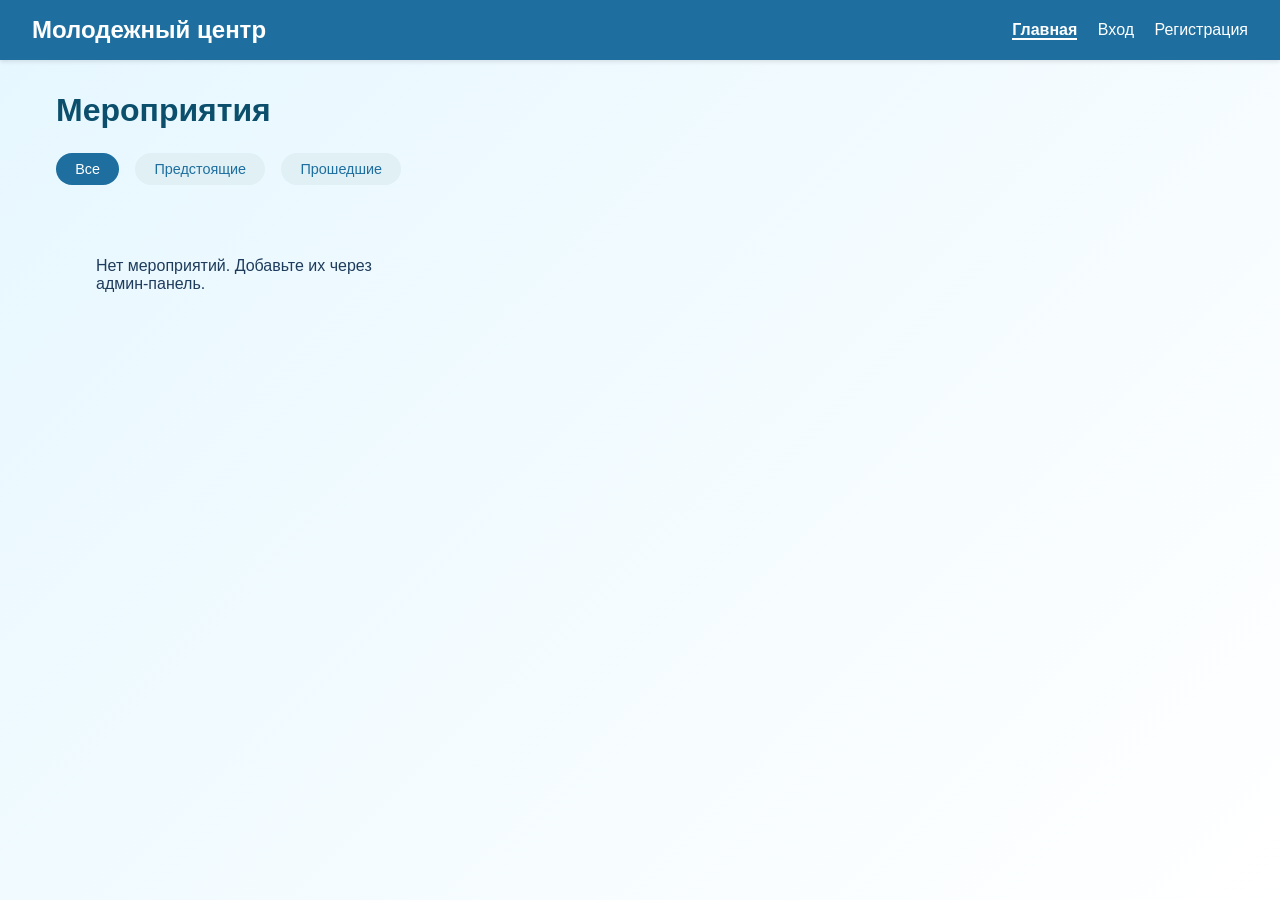
==== commit 816979b0: "Update admin.html" ====
--- a/admin.html
+++ b/admin.html
@@ -26,12 +26,12 @@
             <button class="admin-tab active" data-tab="events">Мероприятия</button>
             <button class="admin-tab" data-tab="applications">Заявки</button>
             <button class="admin-tab" data-tab="reviews">Отзывы</button>
-            <button class="admin-tab" data-tab="users">Пользователи</button>
-        </div>
-
+        </div>
+
+        <!-- РАЗДЕЛ МЕРОПРИЯТИЙ (СЕТКА КАРТОЧЕК) -->
         <div id="events-section" class="admin-section active">
             <button id="createEventBtn" class="btn" style="margin-bottom: 1rem;">+ Создать мероприятие</button>
-            <div id="events-list-admin" class="events-grid"></div>
+            <div id="events-list-admin" class="events-grid"></div>   <!-- используем тот же класс, что и на главной -->
         </div>
 
         <div id="applications-section" class="admin-section">
@@ -41,31 +41,52 @@
         <div id="reviews-section" class="admin-section">
             <div id="reviews-list-admin"></div>
         </div>
-
-        <div id="users-section" class="admin-section">
-            <div id="users-list"></div>
-        </div>
     </div>
 
-    <!-- Модальное окно для создания/редактирования мероприятия -->
+    <!-- Модальное окно для создания/редактирования мероприятия с предпросмотром -->
     <div id="eventModal" class="modal" style="display: none;">
         <div class="modal-content">
             <h3 id="modalTitle">Создать мероприятие</h3>
             <div style="display: flex; gap: 2rem; flex-wrap: wrap;">
                 <div style="flex: 1;">
                     <form id="eventForm">
-                        <div class="form-group"><label>Название</label><input type="text" name="title" id="previewTitle" required></div>
-                        <div class="form-group"><label>Описание</label><textarea name="description" id="previewDesc" required></textarea></div>
-                        <div class="form-group"><label>Дата (ГГГГ-ММ-ДД)</label><input type="date" name="date" id="previewDate" required></div>
-                        <div class="form-group"><label>Время начала (ЧЧ:ММ)</label><input type="time" name="start_time" id="previewStartTime" required></div>
-                        <div class="form-group"><label>Время окончания (ЧЧ:ММ)</label><input type="time" name="end_time" id="previewEndTime" required></div>
-                        <div class="form-group"><label>Место</label><input type="text" name="location" id="previewLocation" required></div>
-                        <div class="form-group"><label>Изображение (необязательно)</label><input type="file" name="image" id="previewImage" accept="image/*"></div>
-                        <div class="modal-buttons"><button type="button" class="btn-outline" onclick="closeModal()">Отмена</button><button type="submit" class="btn">Сохранить</button></div>
+                        <div class="form-group">
+                            <label>Название</label>
+                            <input type="text" name="title" id="previewTitle" required>
+                        </div>
+                        <div class="form-group">
+                            <label>Описание</label>
+                            <textarea name="description" id="previewDesc" required></textarea>
+                        </div>
+                        <div class="form-group">
+                            <label>Дата (ГГГГ-ММ-ДД)</label>
+                            <input type="date" name="date" id="previewDate" required>
+                        </div>
+                        <div class="form-group">
+                            <label>Время (ЧЧ:ММ)</label>
+                            <input type="time" name="time" id="previewTime" required>
+                        </div>
+                        <div class="form-group">
+                            <label>Место</label>
+                            <input type="text" name="location" id="previewLocation" required>
+                        </div>
+                        <div class="form-group">
+                            <label>Изображение (необязательно)</label>
+                            <input type="file" name="image" id="previewImage" accept="image/*">
+                        </div>
+                        <div class="modal-buttons">
+                            <button type="button" class="btn-outline" onclick="closeModal()">Отмена</button>
+                            <button type="submit" class="btn">Сохранить</button>
+                        </div>
                     </form>
                 </div>
                 <div style="flex: 1;">
-                    <div class="preview-container"><div class="preview-title">Предпросмотр карточки:</div><div id="livePreview" class="preview-card"></div></div>
+                    <div class="preview-container">
+                        <div class="preview-title">Предпросмотр карточки:</div>
+                        <div id="livePreview" class="preview-card">
+                            <!-- здесь отображается предпросмотр -->
+                        </div>
+                    </div>
                 </div>
             </div>
         </div>
@@ -82,54 +103,75 @@
             updatePreview();
         }
 
+        // Функция обновления предпросмотра
         function updatePreview() {
-            const title = document.getElementById('previewTitle').value || 'Название';
+            const title = document.getElementById('previewTitle').value || 'Название мероприятия';
             const date = document.getElementById('previewDate').value || 'ГГГГ-ММ-ДД';
-            const start = document.getElementById('previewStartTime').value || '--:--';
-            const end = document.getElementById('previewEndTime').value || '--:--';
+            const time = document.getElementById('previewTime').value || 'ЧЧ:ММ';
             const location = document.getElementById('previewLocation').value || 'Место';
-            const desc = document.getElementById('previewDesc').value || '';
-            const imgFile = document.getElementById('previewImage').files[0];
-            let imgHtml = '<div class="event-image" style="background:#d9eef5;"></div>';
-            if (imgFile) {
+            const desc = document.getElementById('previewDesc').value || 'Описание...';
+            const imageInput = document.getElementById('previewImage');
+            let imageHtml = '<div class="event-image" style="background:#d9eef5;"></div>';
+            if (imageInput.files && imageInput.files[0]) {
                 const reader = new FileReader();
-                reader.onload = e => {
-                    imgHtml = `<img class="event-image" src="${e.target.result}" style="height:150px; object-fit:cover;">`;
+                reader.onload = function(e) {
+                    imageHtml = `<img class="event-image" src="${e.target.result}" style="height:150px; object-fit:cover;">`;
                     document.getElementById('livePreview').innerHTML = `
-                        <div class="event-card">${imgHtml}<div class="event-info"><div class="event-title">${escapeHtml(title)}</div><div class="event-date">📅 ${date}</div><div class="event-time">🕒 ${start} – ${end}</div><div class="event-location">📍 ${location}</div><div style="font-size:0.8rem;">${escapeHtml(desc.substring(0,100))}...</div></div></div>
+                        <div class="event-card">
+                            ${imageHtml}
+                            <div class="event-info">
+                                <div class="event-title">${escapeHtml(title)}</div>
+                                <div class="event-date">📅 ${date}</div>
+                                <div class="event-time">🕒 ${time}</div>
+                                <div class="event-location">📍 ${location}</div>
+                                <div style="font-size:0.8rem; color:#666;">${escapeHtml(desc.substring(0,100))}...</div>
+                            </div>
+                        </div>
                     `;
                 };
-                reader.readAsDataURL(imgFile);
+                reader.readAsDataURL(imageInput.files[0]);
                 return;
             }
             document.getElementById('livePreview').innerHTML = `
-                <div class="event-card">${imgHtml}<div class="event-info"><div class="event-title">${escapeHtml(title)}</div><div class="event-date">📅 ${date}</div><div class="event-time">🕒 ${start} – ${end}</div><div class="event-location">📍 ${location}</div><div style="font-size:0.8rem;">${escapeHtml(desc.substring(0,100))}...</div></div></div>
+                <div class="event-card">
+                    ${imageHtml}
+                    <div class="event-info">
+                        <div class="event-title">${escapeHtml(title)}</div>
+                        <div class="event-date">📅 ${date}</div>
+                        <div class="event-time">🕒 ${time}</div>
+                        <div class="event-location">📍 ${location}</div>
+                        <div style="font-size:0.8rem; color:#666;">${escapeHtml(desc.substring(0,100))}...</div>
+                    </div>
+                </div>
             `;
         }
 
         document.getElementById('previewTitle').addEventListener('input', updatePreview);
         document.getElementById('previewDesc').addEventListener('input', updatePreview);
         document.getElementById('previewDate').addEventListener('input', updatePreview);
-        document.getElementById('previewStartTime').addEventListener('input', updatePreview);
-        document.getElementById('previewEndTime').addEventListener('input', updatePreview);
+        document.getElementById('previewTime').addEventListener('input', updatePreview);
         document.getElementById('previewLocation').addEventListener('input', updatePreview);
         document.getElementById('previewImage').addEventListener('change', updatePreview);
 
+        // ОТОБРАЖЕНИЕ МЕРОПРИЯТИЙ В ВИДЕ СЕТКИ (КАРТОЧКИ)
         function renderEvents() {
-            const events = getEvents();
+            const events = JSON.parse(localStorage.getItem('events') || '[]');
             const container = document.getElementById('events-list-admin');
-            if (!events.length) { container.innerHTML = '<p>Нет мероприятий. Создайте первое.</p>'; return; }
-            container.innerHTML = events.map(ev => `
+            if (events.length === 0) {
+                container.innerHTML = '<p>Нет мероприятий. Создайте первое.</p>';
+                return;
+            }
+            container.innerHTML = events.map(event => `
                 <div class="event-card">
-                    ${ev.image ? `<img class="event-image" src="${ev.image}">` : '<div class="event-image" style="background:#d9eef5;"></div>'}
+                    ${event.image ? `<img class="event-image" src="${event.image}" alt="${escapeHtml(event.title)}">` : '<div class="event-image" style="background:#d9eef5;"></div>'}
                     <div class="event-info">
-                        <div class="event-title">${escapeHtml(ev.title)}</div>
-                        <div class="event-date">📅 ${ev.date}</div>
-                        <div class="event-time">🕒 ${ev.start_time} – ${ev.end_time}</div>
-                        <div class="event-location">📍 ${ev.location}</div>
-                        <div style="margin-top:0.5rem;">
-                            <button class="btn-outline" onclick="editEvent(${ev.id})">Редактировать</button>
-                            <button class="btn-outline" onclick="deleteEvent(${ev.id})">Удалить</button>
+                        <div class="event-title">${escapeHtml(event.title)}</div>
+                        <div class="event-date">📅 ${event.date}</div>
+                        <div class="event-time">🕒 ${event.time}</div>
+                        <div class="event-location">📍 ${event.location}</div>
+                        <div style="margin-top: 0.8rem; display: flex; gap: 0.5rem;">
+                            <button class="btn-outline" onclick="editEvent(${event.id})" style="flex:1;">Редактировать</button>
+                            <button class="btn-outline" onclick="deleteEvent(${event.id})" style="flex:1;">Удалить</button>
                         </div>
                     </div>
                 </div>
@@ -137,129 +179,167 @@
         }
 
         function renderApplications() {
-            const apps = getApplications();
-            const events = getEvents();
-            const users = getUsers();
+            const apps = JSON.parse(localStorage.getItem('applications') || '[]');
+            const events = JSON.parse(localStorage.getItem('events') || '[]');
+            const users = JSON.parse(localStorage.getItem('users') || '[]');
             const container = document.getElementById('applications-list');
-            if (!apps.length) { container.innerHTML = '<p>Нет заявок.</p>'; return; }
+            if (apps.length === 0) {
+                container.innerHTML = '<p>Нет заявок.</p>';
+                return;
+            }
             container.innerHTML = apps.map(app => {
-                const ev = events.find(e => e.id === app.eventId);
+                const event = events.find(e => e.id === app.eventId);
                 const userName = app.userId ? (users.find(u => u.id === app.userId)?.name || '') : '';
                 return `
                     <div class="application-item">
-                        <div><strong>${ev ? escapeHtml(ev.title) : 'Мероприятие удалено'}</strong></div>
+                        <div><strong>${event ? escapeHtml(event.title) : 'Мероприятие'}</strong></div>
                         <div>Участник: ${escapeHtml(app.guestName || userName)} (${escapeHtml(app.guestEmail || '')})</div>
-                        <div>Дата: ${app.createdAt}</div>
+                        <div>Дата заявки: ${app.createdAt}</div>
                         <div>Статус: ${app.status === 'pending' ? 'Ожидает' : (app.status === 'approved' ? 'Подтверждена' : 'Отклонена')}</div>
-                        <div><button class="btn-outline" onclick="updateAppStatus(${app.id}, 'approved')">Подтвердить</button> <button class="btn-outline" onclick="updateAppStatus(${app.id}, 'rejected')">Отклонить</button></div>
+                        <div style="margin-top:0.5rem;">
+                            <button class="btn-outline" onclick="updateAppStatus(${app.id}, 'approved')">Подтвердить</button>
+                            <button class="btn-outline" onclick="updateAppStatus(${app.id}, 'rejected')">Отклонить</button>
+                        </div>
                     </div>
                 `;
             }).join('');
         }
 
         function renderReviews() {
-            const reviews = getReviews();
-            const events = getEvents();
-            const users = getUsers();
+            const reviews = JSON.parse(localStorage.getItem('reviews') || '[]');
+            const events = JSON.parse(localStorage.getItem('events') || '[]');
+            const users = JSON.parse(localStorage.getItem('users') || '[]');
             const container = document.getElementById('reviews-list-admin');
-            if (!reviews.length) { container.innerHTML = '<p>Нет отзывов.</p>'; return; }
+            if (reviews.length === 0) {
+                container.innerHTML = '<p>Нет отзывов.</p>';
+                return;
+            }
             container.innerHTML = reviews.map(rev => {
-                const ev = events.find(e => e.id === rev.eventId);
+                const event = events.find(e => e.id === rev.eventId);
                 const author = users.find(u => u.id === rev.userId);
                 return `
                     <div class="review-item">
-                        <div><strong>${escapeHtml(author ? author.name : 'Гость')}</strong> на "${ev ? escapeHtml(ev.title) : '?'}"</div>
+                        <div><strong>${escapeHtml(author ? author.name : 'Гость')}</strong> на мероприятии "${event ? escapeHtml(event.title) : '?'}"</div>
                         <div class="review-rating">${'★'.repeat(rev.rating)}${'☆'.repeat(5-rev.rating)}</div>
                         <div>${escapeHtml(rev.text)}</div>
                         ${rev.photo ? `<img class="review-photo" src="${rev.photo}">` : ''}
-                        <div style="margin-top:0.5rem;"><button class="btn-outline" onclick="deleteReviewAdmin(${rev.id})">Удалить отзыв</button></div>
+                        <div style="margin-top:0.5rem;"><button class="btn-outline" onclick="deleteReview(${rev.id})">Удалить отзыв</button></div>
                     </div>
                 `;
             }).join('');
         }
 
-        function renderUsers() {
-            const users = getUsers();
-            const current = getCurrentUser();
-            const container = document.getElementById('users-list');
-            if (!users.length) { container.innerHTML = '<p>Нет пользователей.</p>'; return; }
-            container.innerHTML = users.map(user => `
-                <div class="application-item">
-                    <div><strong>${escapeHtml(user.name)}</strong> (${escapeHtml(user.email)})</div>
-                    <div>Роль: ${user.role === 'admin' ? 'Администратор' : 'Пользователь'}</div>
-                    ${current && current.role === 'admin' && user.id !== current.id ? `<div style="margin-top:0.5rem;"><button class="btn-outline" onclick="makeAdmin(${user.id})">Сделать администратором</button></div>` : ''}
-                </div>
-            `).join('');
-        }
-
-        window.makeAdmin = (userId) => {
-            if (confirm('Назначить этого пользователя администратором?')) {
-                updateUser(userId, { role: 'admin' });
-                showNotification('Пользователь теперь администратор', 'success');
-                renderUsers();
+        window.updateAppStatus = function(appId, status) {
+            let apps = JSON.parse(localStorage.getItem('applications') || '[]');
+            const app = apps.find(a => a.id === appId);
+            if (app) {
+                app.status = status;
+                localStorage.setItem('applications', JSON.stringify(apps));
+                showNotification('Статус обновлён', 'success');
+                renderApplications();
             }
         };
-        window.updateAppStatus = (appId, status) => {
-            updateApplicationStatus(appId, status);
-            showNotification('Статус обновлён', 'success');
-            renderApplications();
-        };
-        window.deleteReviewAdmin = (reviewId) => {
-            const user = getCurrentUser();
-            if (deleteReview(reviewId, user.id, user.role)) {
+
+        window.deleteReview = function(reviewId) {
+            if (confirm('Удалить отзыв?')) {
+                let reviews = JSON.parse(localStorage.getItem('reviews') || '[]');
+                reviews = reviews.filter(r => r.id !== reviewId);
+                localStorage.setItem('reviews', JSON.stringify(reviews));
                 showNotification('Отзыв удалён', 'success');
                 renderReviews();
-            } else alert('Ошибка');
+            }
         };
-        window.deleteEvent = (eventId) => {
-            if (confirm('Удалить мероприятие?')) {
-                deleteEvent(eventId);
+
+        window.deleteEvent = function(eventId) {
+            if (confirm('Удалить мероприятие? Все связанные отзывы и заявки также будут удалены.')) {
+                let events = JSON.parse(localStorage.getItem('events') || '[]');
+                events = events.filter(e => e.id !== eventId);
+                localStorage.setItem('events', JSON.stringify(events));
+                let reviews = JSON.parse(localStorage.getItem('reviews') || '[]');
+                reviews = reviews.filter(r => r.eventId !== eventId);
+                localStorage.setItem('reviews', JSON.stringify(reviews));
+                let apps = JSON.parse(localStorage.getItem('applications') || '[]');
+                apps = apps.filter(a => a.eventId !== eventId);
+                localStorage.setItem('applications', JSON.stringify(apps));
                 showNotification('Мероприятие удалено', 'success');
                 renderEvents();
-                renderApplications();
-                renderReviews();
             }
         };
-        window.editEvent = (eventId) => {
-            const ev = getEventById(eventId);
-            if (!ev) return;
+
+        window.editEvent = function(eventId) {
+            const events = JSON.parse(localStorage.getItem('events') || '[]');
+            const event = events.find(e => e.id === eventId);
+            if (!event) return;
             editingEventId = eventId;
-            document.getElementById('previewTitle').value = ev.title;
-            document.getElementById('previewDesc').value = ev.description;
-            document.getElementById('previewDate').value = ev.date;
-            document.getElementById('previewStartTime').value = ev.start_time;
-            document.getElementById('previewEndTime').value = ev.end_time;
-            document.getElementById('previewLocation').value = ev.location;
+            document.getElementById('previewTitle').value = event.title;
+            document.getElementById('previewDesc').value = event.description;
+            document.getElementById('previewDate').value = event.date;
+            document.getElementById('previewTime').value = event.time;
+            document.getElementById('previewLocation').value = event.location;
             document.getElementById('modalTitle').innerText = 'Редактировать мероприятие';
             document.getElementById('eventModal').style.display = 'block';
             updatePreview();
         };
-        document.getElementById('eventForm').addEventListener('submit', (e) => {
+
+        document.getElementById('eventForm').addEventListener('submit', function(e) {
             e.preventDefault();
             const title = document.getElementById('previewTitle').value;
             const description = document.getElementById('previewDesc').value;
             const date = document.getElementById('previewDate').value;
-            const start_time = document.getElementById('previewStartTime').value;
-            const end_time = document.getElementById('previewEndTime').value;
+            const time = document.getElementById('previewTime').value;
             const location = document.getElementById('previewLocation').value;
             const imageFile = document.getElementById('previewImage').files[0];
-            const saveEvent = (imageBase64) => {
-                if (editingEventId) {
-                    updateEvent(editingEventId, { title, description, date, start_time, end_time, location, image: imageBase64 });
+            const events = JSON.parse(localStorage.getItem('events') || '[]');
+
+            if (editingEventId) {
+                const index = events.findIndex(e => e.id === editingEventId);
+                if (index !== -1) {
+                    events[index].title = title;
+                    events[index].description = description;
+                    events[index].date = date;
+                    events[index].time = time;
+                    events[index].location = location;
+                    if (imageFile && imageFile.size > 0) {
+                        const reader = new FileReader();
+                        reader.onload = function(ev) {
+                            events[index].image = ev.target.result;
+                            localStorage.setItem('events', JSON.stringify(events));
+                            showNotification('Мероприятие обновлено', 'success');
+                            closeModal();
+                            renderEvents();
+                        };
+                        reader.readAsDataURL(imageFile);
+                        return;
+                    }
+                    localStorage.setItem('events', JSON.stringify(events));
                     showNotification('Мероприятие обновлено', 'success');
+                    closeModal();
+                    renderEvents();
+                }
+            } else {
+                const newId = events.length ? Math.max(...events.map(e=>e.id)) + 1 : 1;
+                const newEvent = { id: newId, title, description, date, time, location, image: null, createdBy: getCurrentUser()?.id || 1 };
+                if (imageFile && imageFile.size > 0) {
+                    const reader = new FileReader();
+                    reader.onload = function(ev) {
+                        newEvent.image = ev.target.result;
+                        events.push(newEvent);
+                        localStorage.setItem('events', JSON.stringify(events));
+                        showNotification('Мероприятие создано', 'success');
+                        closeModal();
+                        renderEvents();
+                    };
+                    reader.readAsDataURL(imageFile);
                 } else {
-                    addEvent({ title, description, date, start_time, end_time, location, image: imageBase64, createdBy: getCurrentUser()?.id });
+                    events.push(newEvent);
+                    localStorage.setItem('events', JSON.stringify(events));
                     showNotification('Мероприятие создано', 'success');
+                    closeModal();
+                    renderEvents();
                 }
-                closeModal();
-                renderEvents();
-            };
-            if (imageFile) {
-                const reader = new FileReader();
-                reader.onload = (ev) => saveEvent(ev.target.result);
-                reader.readAsDataURL(imageFile);
-            } else saveEvent(null);
+            }
         });
+
         document.getElementById('createEventBtn').addEventListener('click', () => {
             editingEventId = null;
             document.getElementById('eventForm').reset();
@@ -268,28 +348,35 @@
             updatePreview();
         });
 
+        // Переключение вкладок
         document.querySelectorAll('.admin-tab').forEach(tab => {
-            tab.addEventListener('click', () => {
+            tab.addEventListener('click', function() {
                 document.querySelectorAll('.admin-tab').forEach(t => t.classList.remove('active'));
-                tab.classList.add('active');
-                const tabId = tab.dataset.tab;
-                document.querySelectorAll('.admin-section').forEach(sec => sec.classList.remove('active'));
-                if (tabId === 'events') { document.getElementById('events-section').classList.add('active'); renderEvents(); }
-                else if (tabId === 'applications') { document.getElementById('applications-section').classList.add('active'); renderApplications(); }
-                else if (tabId === 'reviews') { document.getElementById('reviews-section').classList.add('active'); renderReviews(); }
-                else if (tabId === 'users') { document.getElementById('users-section').classList.add('active'); renderUsers(); }
+                this.classList.add('active');
+                const tabId = this.dataset.tab;
+                document.querySelectorAll('.admin-section').forEach(section => section.classList.remove('active'));
+                if (tabId === 'events') {
+                    document.getElementById('events-section').classList.add('active');
+                    renderEvents();
+                } else if (tabId === 'applications') {
+                    document.getElementById('applications-section').classList.add('active');
+                    renderApplications();
+                } else if (tabId === 'reviews') {
+                    document.getElementById('reviews-section').classList.add('active');
+                    renderReviews();
+                }
             });
         });
 
+        // Проверка прав доступа
         const user = getCurrentUser();
         if (!user || user.role !== 'admin') {
-            alert('Доступ только для администратора.');
+            alert('Доступ запрещён. Только для администратора.');
             window.location.href = 'index.html';
         } else {
             renderEvents();
             renderApplications();
             renderReviews();
-            renderUsers();
         }
     </script>
 </body>
